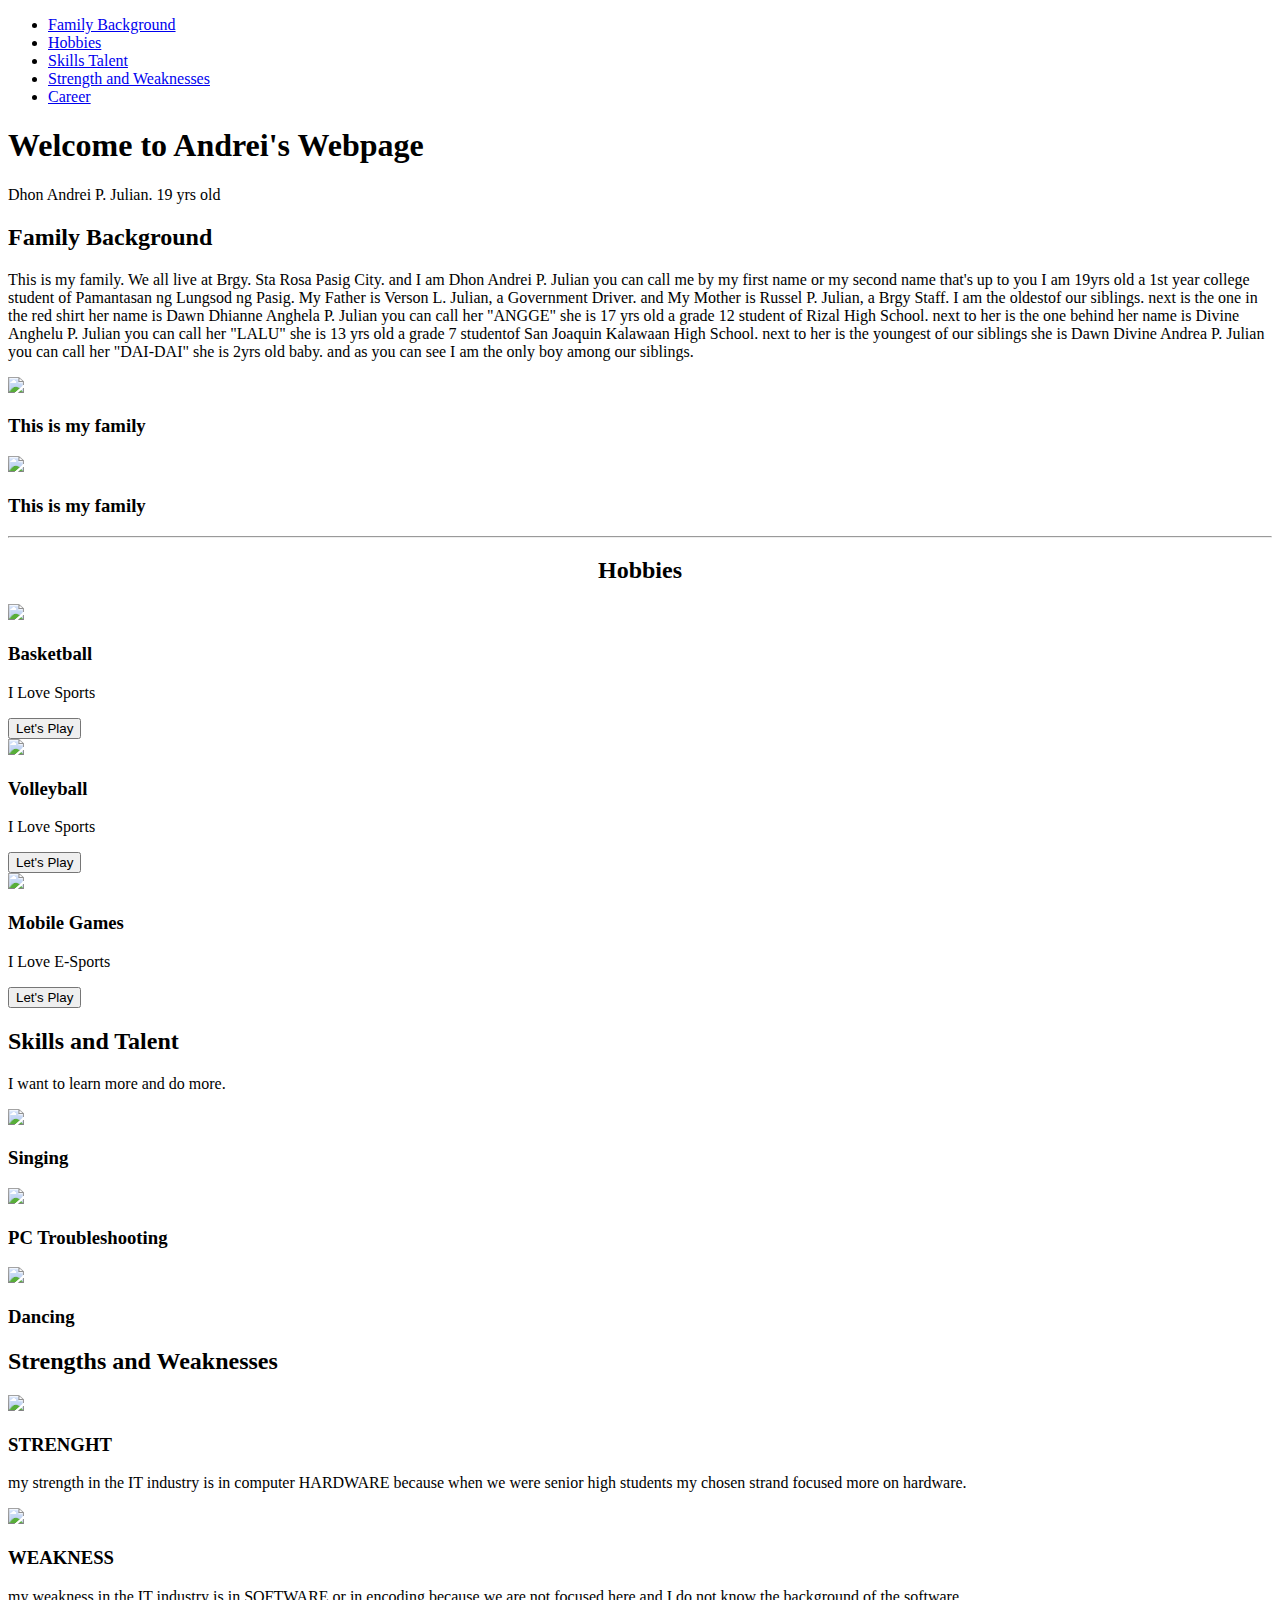
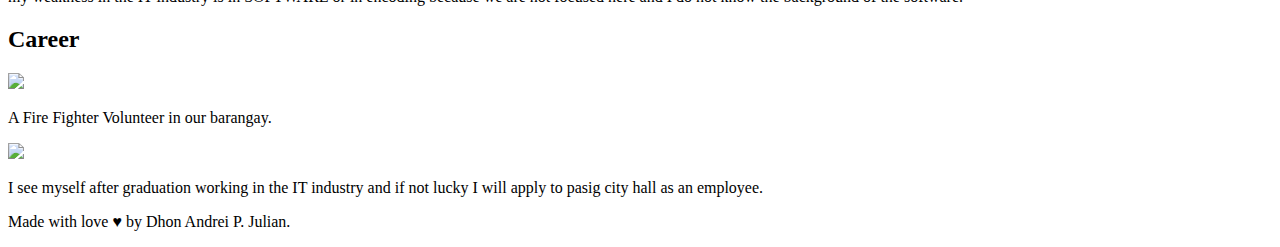
==== index.html @ 619b6cb2 "Add files via upload" ====
<!DOCTYPE html>
<html lang="de-DE" prefix="og: http://ogp.me/ns#">
    <meta charset="UTF-8">
    <title>My Webpage</title>
    <link rel="author" href="https://lautenschlager.de" />
    <link rel="stylesheet" type="text/css" href="css/normalize.min.css" media="all" />
    <link href="https://fonts.googleapis.com/css?family=Raleway&display=swap" rel="stylesheet">
    <link rel="stylesheet" type="text/css" href="css/flexboxgrid.css" media="all" />
    <link rel="stylesheet" type="text/css" href="css/theme.css" media="all" />
<meta name="viewport" content="width=device-width, initial-scale=1.0" />
</head>
<body>
    <header class="fade-in">
        <div class="navigation-bar flex middle-xs">
          
            <nav class="end-xs">
                <ul>
                    <li><a href="#about-us">Family Background</a></li>
                    <li><a href="#services">Hobbies</a></li>
                    <li><a href="#portfolio">Skills Talent</a></li>
                    <li><a href="#benefits">Strength and Weaknesses</a></li>
                    <li><a href="#contact">Career</a></li>
                </ul>
            </nav>
        </div>
        <div class="hero flex middle-xs" style="background-image: linear-gradient(rgba(0, 0, 0, 0.9), rgba(0, 0, 0, 0.7)), ('image/received_207345131084081.jpeg');
    }">
  
    <div class="hero-text ">
        <h1>Welcome to Andrei's Webpage</h1>
        <p>Dhon Andrei P. Julian. 
        19 yrs old</p>
    </div>
</div>
</header>
<div class="wrapper">
    <main>
        <section class="intro" id="about-us">
            <div class="container">
                <div class="row">
                    <div class="col-md">
                        <h2 class="section-title">Family Background</h2>
                    </div>
                </div>
                <div class="row margin-bottom ">
                    <div class="col-md">
                        <p class="highlight">This is my family. We all live at Brgy. Sta Rosa Pasig City. and I am Dhon Andrei P. Julian you can call me by my first name or my second name that's up to you I am 19yrs old a 1st year college student of Pamantasan ng Lungsod ng Pasig.
                        My Father is Verson L. Julian, a Government Driver. and My Mother is Russel P. Julian, a Brgy Staff. I am the oldestof our siblings. next is the one in the red shirt her name is Dawn Dhianne Anghela P. Julian you can call her "ANGGE" she is 17 yrs old a grade 12 student of Rizal High School. next to her is the one behind her name is Divine Anghelu P. Julian you can call her "LALU" she is 13 yrs old a grade 7 studentof San Joaquin Kalawaan High School. next to her is the youngest of our siblings she is Dawn Divine Andrea P. Julian you can call her "DAI-DAI" she is 2yrs old baby. and as you can see I am the only boy among our siblings.</p>
                        
                    </div>
                    
                </div>
                <div class="row team center-xs">
                    <div class="col-md">
                        <div class="hover-outer-box">
                            <img src="image/received_207345131084081.jpeg">
                            <div class="hover-inner-box">
                                <div class="hover-content"> 
                                    <h3>This is my family</h3>
                                    
                                </div>
                            </div>
                        </div>
                       
                    </div>
                    <div class="col-md">
                        <div class="hover-outer-box">
                            <img src="image2/image/IMG_20210111_194718.jpg">
                            <div class="hover-inner-box">
                                <div class="hover-content">
                                    <h3>This is my family</h3>
                                    
                                   
                                </div>
                            </div>
                        </div>
                        
                    </div>
                   
                </div>
            </div>
        </section>
        <hr/>
        <section class="services" id="services">
            <div class="container">
                <div class="row">
                    <div class="col-md-12 center-">
                        <Center><h2 class="section-title">Hobbies</h2></Center>
                    </div>
                </div>
                <div class="row icon-row">
                   
                    <div class="col-md-4">
                        <div class="hover-outer-box">
                            <img src="image2/image/basketball.jpg">
                            <div class="hover-inner-box">
                                <div class="hover-content">
                                    <h3>Basketball</h3>
                                    <p>I Love Sports</p>
                                    <a href=""><button class="light">Let's Play</button></a>
                                </div>
                            </div>
                        </div>
                    </div>
                   <div class="col-md-4">
                        <div class="hover-outer-box">
                            <img src="image2/image/volleyball1.jpg">
                            <div class="hover-inner-box">
                                <div class="hover-content">
                                    <h3>Volleyball</h3>
                                    <p>I Love Sports</p>
                                    <a href=""><button class="light">Let's Play</button></a>
                                </div>
                            </div>
                        </div>
                    </div>
                
               
                <!-- <div class="row margin-bottom "> -->
                    <div class="col-md-4">
                        <div class="hover-outer-box">
                            <img src="image2/image/phone.jpg">
                            <div class="hover-inner-box">
                                <div class="hover-content">
                                    <h3>Mobile Games</h3>
                                    <p>I Love E-Sports</p>
                                    <a href=""><button class="light">Let's Play</button></a>
                                </div>
                            </div>
                        </div>
                    </div>
                 
                    
               <!--  </div> -->
            </div>
        </section>
       
        <section class="portfolio" id="portfolio">
            <div class="container">
                <div class="row center-xs">
                    <div class="col-md">
                        <h2 class="section-title">Skills and Talent</h2>
                        <p>I want to learn more and do more.</p>
                    </div>
                </div>
            </div>
            <div class="padding-small">
                <div class="row margin-bottom-small">
                    <div class="col-md-4">
                        <div class="hover-outer-box">
                            <img src="image2/image/singing.png">
                            <div class="hover-inner-box">
                                <div class="hover-content">
                                    <h3>Singing</h3>
                                    <p></p>
                                    
                                </div>
                            </div>
                        </div>
                    </div>
                    <div class="col-md-4">
                        <div class="hover-outer-box">
                           <img src="image2/image/computer-technician.jpg">
                            <div class="hover-inner-box">
                                <div class="hover-content">
                                    <h3>PC Troubleshooting</h3>
                                    <!-- <p>Lorem ipsum dolor sit amet, consetetur sadipscing elitr</p> -->
                                    <!-- <a href=""><button class="light">Call to action</button></a> -->
                                </div>
                            </div>
                        </div>
                    </div>
                    <div class="col-md-4">
                        <div class="hover-outer-box">
                            <img src="image2/image/hiphop.jpg">
                            <div class="hover-inner-box">
                                <div class="hover-content">
                                    <h3>Dancing</h3>
                                   <!--  <p>Lorem ipsum dolor sit amet, consetetur sadipscing elitr</p> -->
                                   <!--  <a href=""><button class="light">Call to action</button></a> -->
                                </div>
                            </div>
                        </div>
                    </div>
                </div>
               
            </section>
           
            <section class="blurbs" id="benefits">
                <div class="container">
                    <div class="row">
                        <div class="col-md center-xs">
                            <h2 class="section-title">Strengths and Weaknesses</h2>
                        </div>
                    </div>
                    <div class="row margin-bottom-small center-xs">
                        <div class="col-md">
                            <img src="image2/image/hardware.jpeg">
                            <h3>STRENGHT</h3>
                            <p>my strength in the IT industry is in computer HARDWARE because when we were senior high students my chosen strand focused more on hardware. </p>
                        </div>
                        <div class="col-md">
                             <img src="image2/image/software.jpg">
                            <h3>WEAKNESS</h3>
                            <p>my weakness in the IT industry is in SOFTWARE or in encoding because we are not focused here and I do not know the background of the software. </p>
                        </div>
                        
                    </div>
                </div>
            </section>
            
            <section class="contact" id="contact">
                <div class="container">
                    <div class="row">
                        <div class="col-md center-xs">
                            <h2 class="section-title">Career</h2>
                        </div>
                    </div>
                    
                     <div class="row margin-bottom-small center-xs">
                        <div class="col-md">
                            <img src="image2/image/fire.jpg" class="icon ">
                            
                            <p> A Fire Fighter Volunteer in our barangay. </p>
                        </div>
                        <div class="col-md">
                            <img src="image2/image/IT.jpg" class="icon ">
                            
                            <p>I see myself after graduation working in the IT industry and if not lucky I will apply to pasig city hall as an employee. </p>
                        </div>
                        
                    </div>
                </div>
            </section>
        </main>
    </div>
    <footer>
        <div class="container">
            <div class="row">
                <div class="col-md center-xs">
                    
                </div>
            </div>
           
            <div class="row">
               

            </div>
        </div>
    </footer>

    <div class="row secondary-footer">
        <div class="col-md">
         <p>Made with love ♥ by Dhon Andrei P. Julian.</p>                
     </div>
     <div class="col-md end-md">
                      
     </div>
 </div>
 <script src="https://cdn.polyfill.io/v2/polyfill.min.js?callback=polyfillsAreLoaded" defer></script>
 <script src="https://ajax.googleapis.com/ajax/libs/jquery/3.4.1/jquery.min.js"></script>
 <script src="js/script.js" defer></script>
</body>
</html>
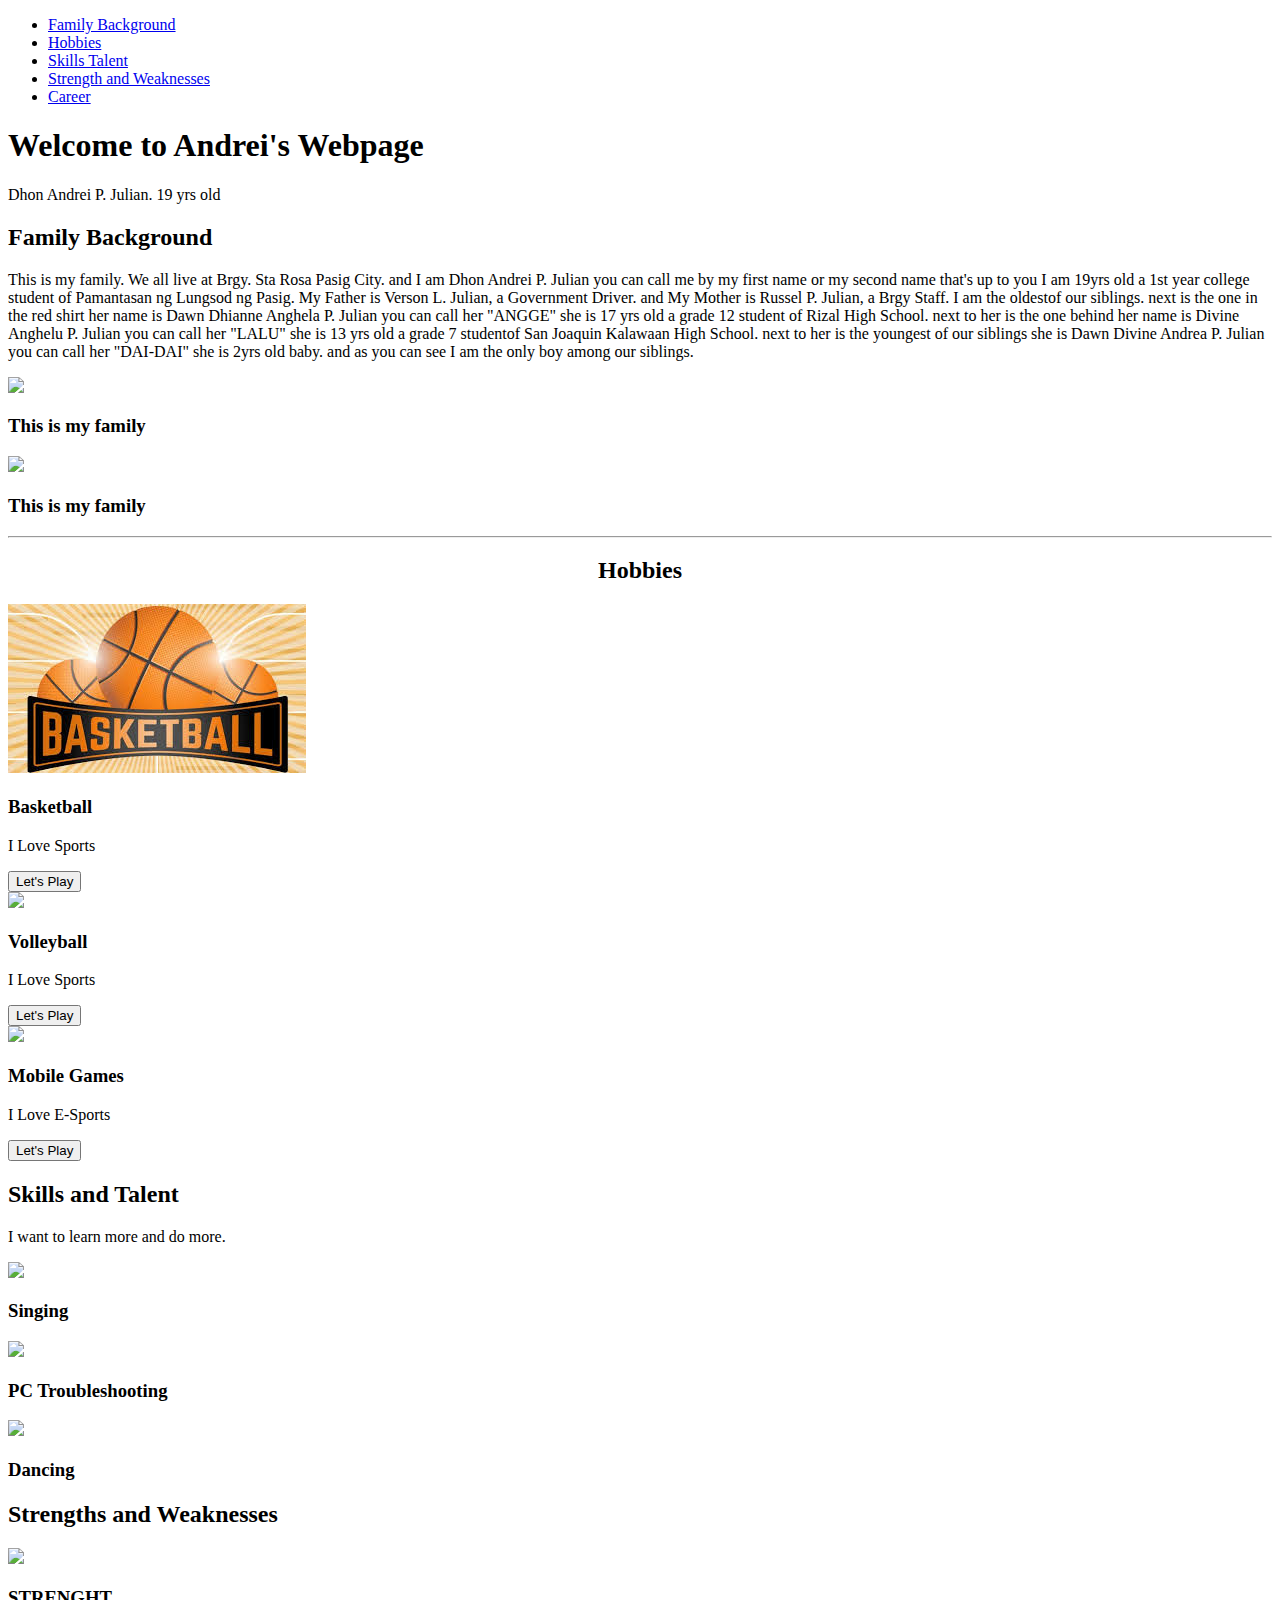
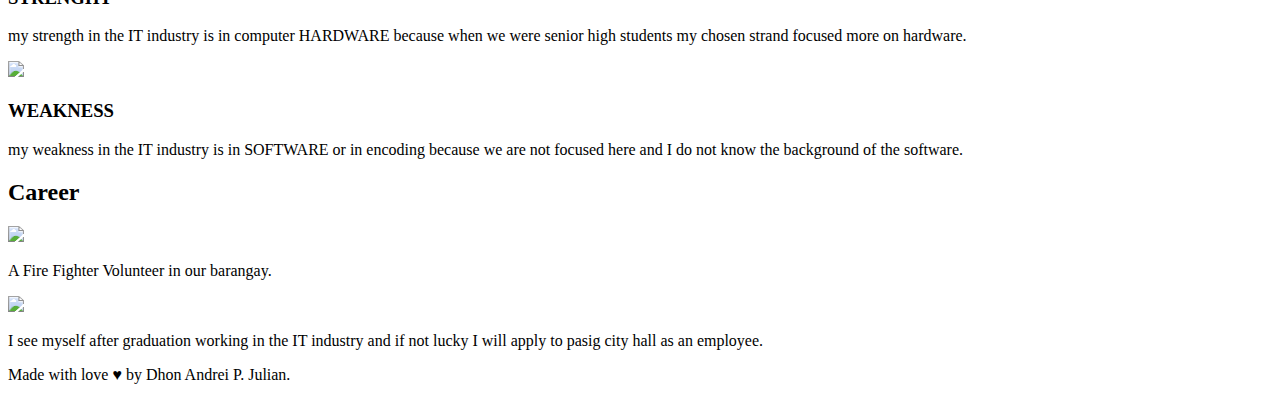
==== commit 77ec8efd: "Add files via upload" ====
--- a/index.html
+++ b/index.html
@@ -28,6 +28,9 @@
   
     <div class="hero-text ">
         <h1>Welcome to Andrei's Webpage</h1>
+        
+
+
         <p>Dhon Andrei P. Julian. 
         19 yrs old</p>
     </div>
@@ -92,7 +95,7 @@
                    
                     <div class="col-md-4">
                         <div class="hover-outer-box">
-                            <img src="image2/image/basketball.jpg">
+                            <img src="basketball.jpg">
                             <div class="hover-inner-box">
                                 <div class="hover-content">
                                     <h3>Basketball</h3>
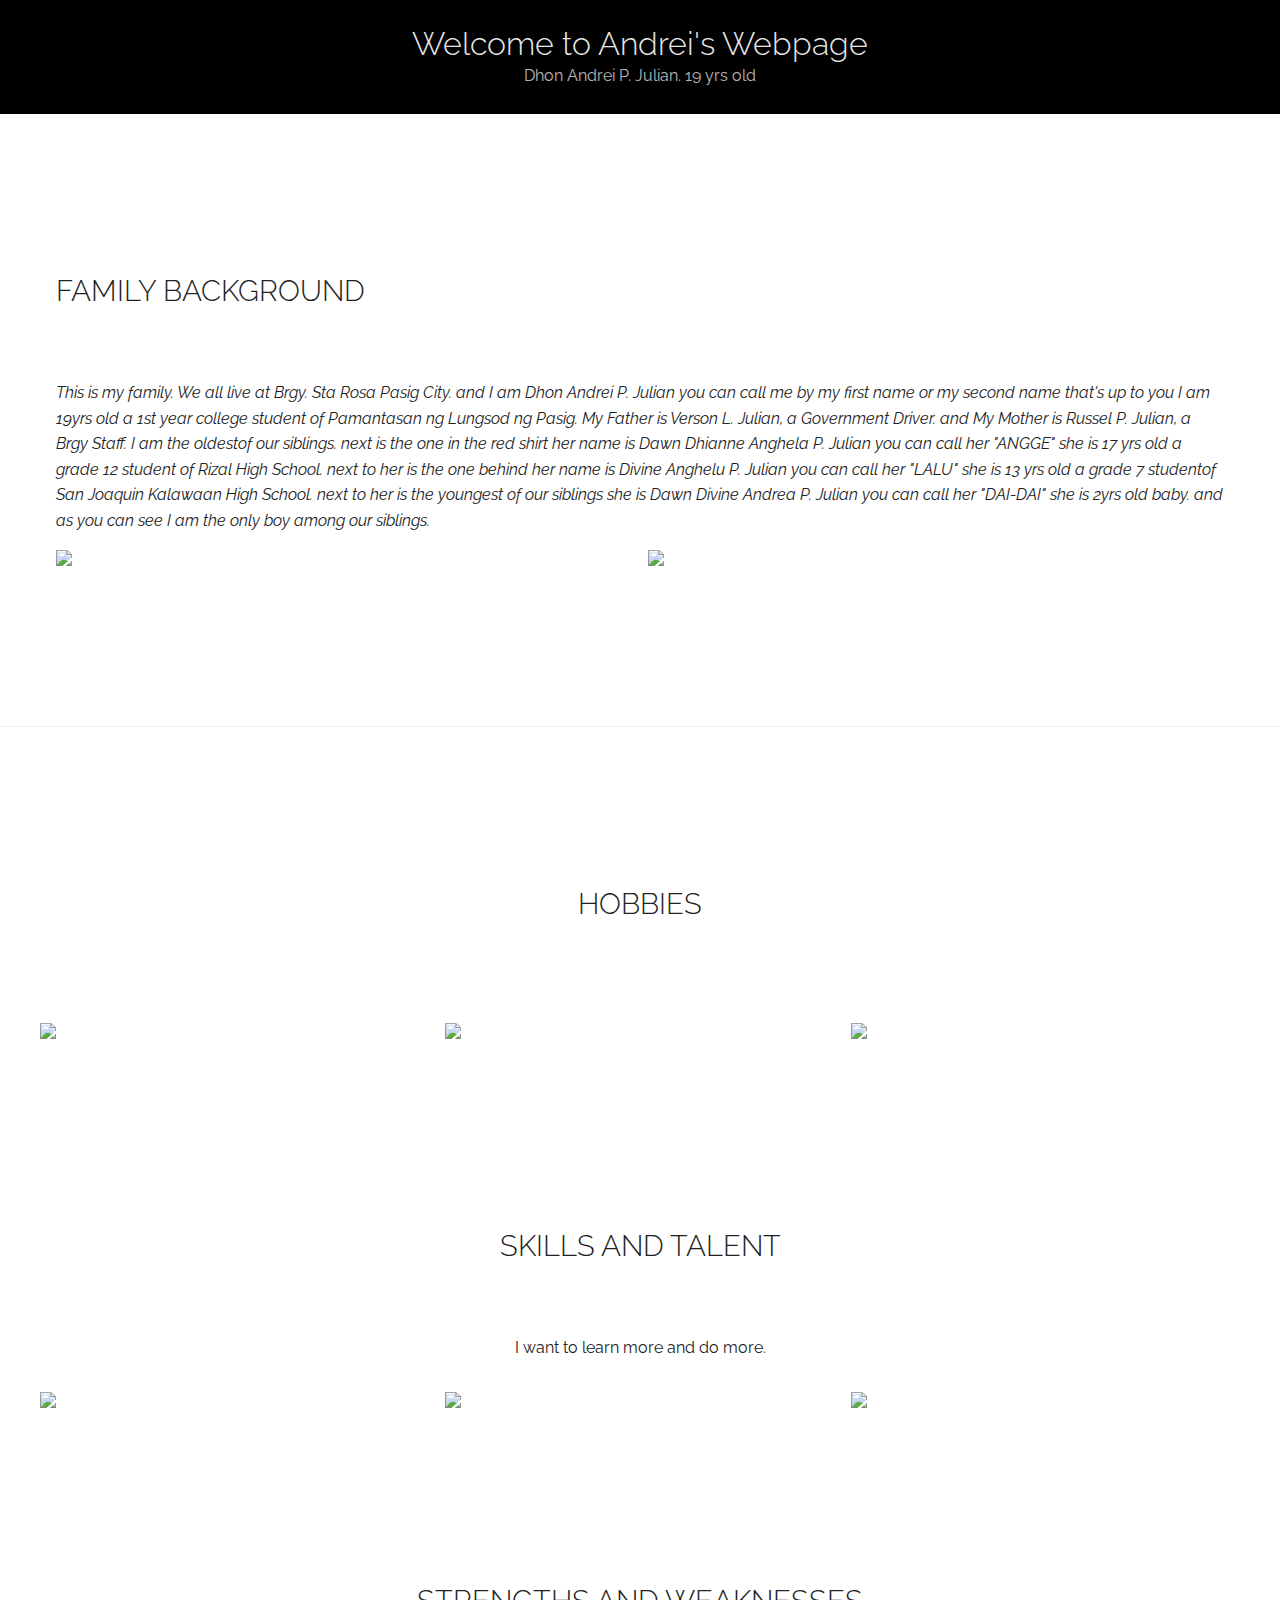
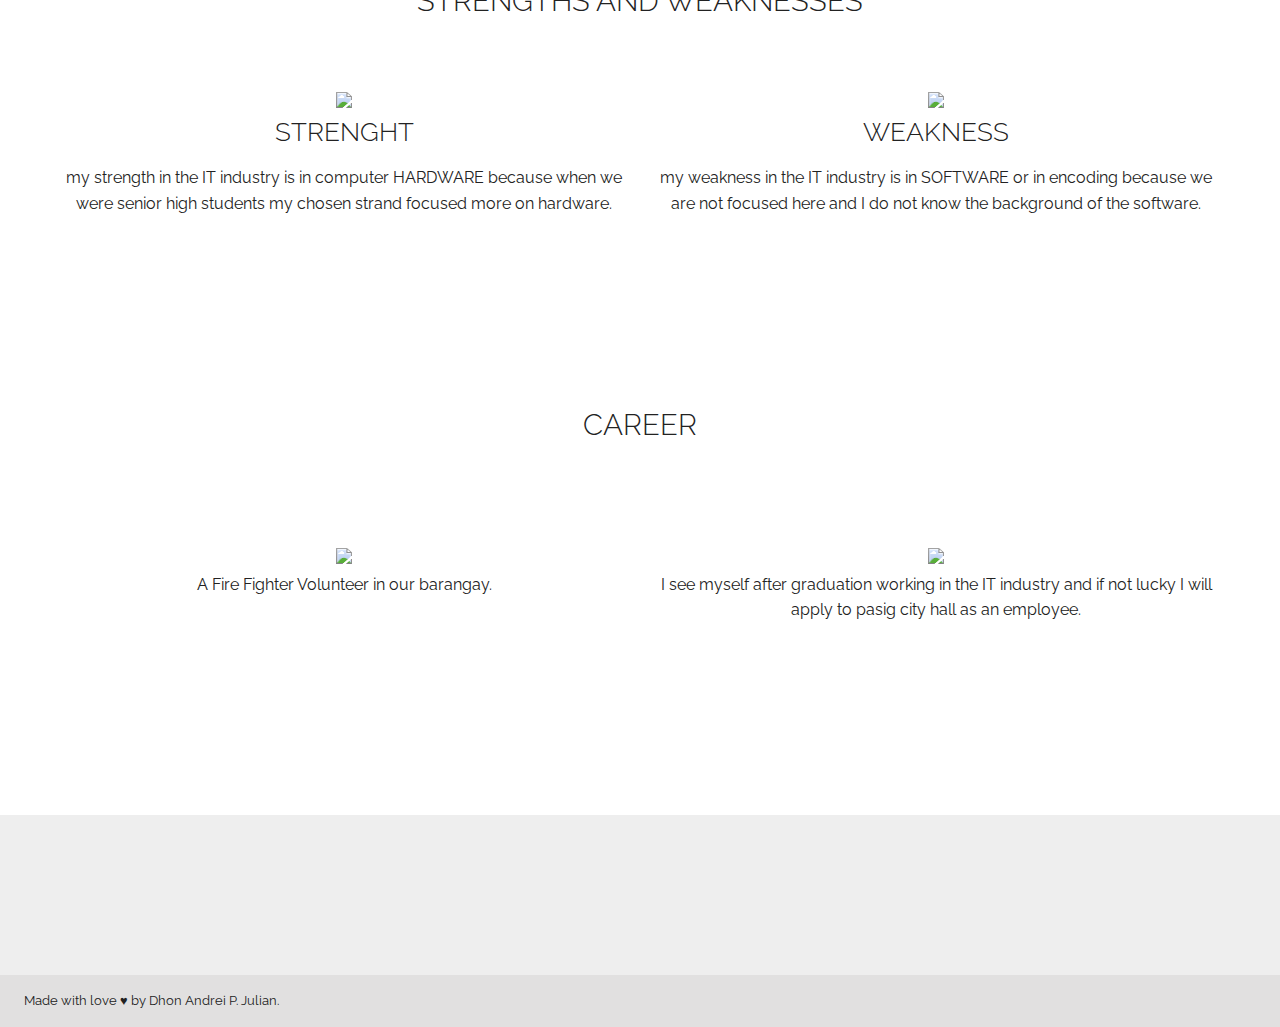
==== commit 2455bdf8: "Add files via upload" ====
--- a/index.html
+++ b/index.html
@@ -1,12 +1,12 @@
 <!DOCTYPE html>
 <html lang="de-DE" prefix="og: http://ogp.me/ns#">
     <meta charset="UTF-8">
-    <title>My Webpage</title>
+    <title>Dhonjulian</title>
     <link rel="author" href="https://lautenschlager.de" />
-    <link rel="stylesheet" type="text/css" href="css/normalize.min.css" media="all" />
+    <link rel="stylesheet" type="text/css" href="normalize.min.css" media="all" />
     <link href="https://fonts.googleapis.com/css?family=Raleway&display=swap" rel="stylesheet">
-    <link rel="stylesheet" type="text/css" href="css/flexboxgrid.css" media="all" />
-    <link rel="stylesheet" type="text/css" href="css/theme.css" media="all" />
+    <link rel="stylesheet" type="text/css" href="flexboxgrid.css" media="all" />
+    <link rel="stylesheet" type="text/css" href="theme.css" media="all" />
 <meta name="viewport" content="width=device-width, initial-scale=1.0" />
 </head>
 <body>
@@ -95,10 +95,10 @@
                    
                     <div class="col-md-4">
                         <div class="hover-outer-box">
-                            <img src="basketball.jpg">
-                            <div class="hover-inner-box">
-                                <div class="hover-content">
-                                    <h3>Basketball</h3>
+                            <img src="image2/image/basketball.jpg">
+                            <div class="hover-inner-box">
+                                <div class="hover-content">
+                                    <h3>sBasketball</h3>
                                     <p>I Love Sports</p>
                                     <a href=""><button class="light">Let's Play</button></a>
                                 </div>
@@ -262,6 +262,6 @@
  </div>
  <script src="https://cdn.polyfill.io/v2/polyfill.min.js?callback=polyfillsAreLoaded" defer></script>
  <script src="https://ajax.googleapis.com/ajax/libs/jquery/3.4.1/jquery.min.js"></script>
- <script src="js/script.js" defer></script>
+ <script src="script.js" defer></script>
 </body>
 </html>--- a/flexboxgrid.css
+++ b/flexboxgrid.css
@@ -0,0 +1,962 @@
+.container-fluid,
+.container {
+  margin-right: auto;
+  margin-left: auto;
+}
+
+.container-fluid {
+  padding-right: 2rem;
+  padding-left: 2rem;
+}
+
+.row {
+  box-sizing: border-box;
+  display: -webkit-box;
+  display: -ms-flexbox;
+  display: flex;
+  -webkit-box-flex: 0;
+  -ms-flex: 0 1 auto;
+  flex: 0 1 auto;
+  -webkit-box-orient: horizontal;
+  -webkit-box-direction: normal;
+  -ms-flex-direction: row;
+  flex-direction: row;
+  -ms-flex-wrap: wrap;
+  flex-wrap: wrap;
+  margin-right: -0.5rem;
+  margin-left: -0.5rem;
+}
+
+.row.reverse {
+  -webkit-box-orient: horizontal;
+  -webkit-box-direction: reverse;
+  -ms-flex-direction: row-reverse;
+  flex-direction: row-reverse;
+}
+
+.col.reverse {
+  -webkit-box-orient: vertical;
+  -webkit-box-direction: reverse;
+  -ms-flex-direction: column-reverse;
+  flex-direction: column-reverse;
+}
+
+.col-xs,
+.col-xs-1,
+.col-xs-2,
+.col-xs-3,
+.col-xs-4,
+.col-xs-5,
+.col-xs-6,
+.col-xs-7,
+.col-xs-8,
+.col-xs-9,
+.col-xs-10,
+.col-xs-11,
+.col-xs-12,
+.col-xs-offset-0,
+.col-xs-offset-1,
+.col-xs-offset-2,
+.col-xs-offset-3,
+.col-xs-offset-4,
+.col-xs-offset-5,
+.col-xs-offset-6,
+.col-xs-offset-7,
+.col-xs-offset-8,
+.col-xs-offset-9,
+.col-xs-offset-10,
+.col-xs-offset-11,
+.col-xs-offset-12 {
+  box-sizing: border-box;
+  -webkit-box-flex: 0;
+  -ms-flex: 0 0 auto;
+  flex: 0 0 auto;
+  padding-right: 0.5rem;
+  padding-left: 0.5rem;
+}
+
+.col-xs {
+  -webkit-box-flex: 1;
+  -ms-flex-positive: 1;
+  flex-grow: 1;
+  -ms-flex-preferred-size: 0;
+  flex-basis: 0;
+  max-width: 100%;
+  width: 100%; 
+  height: 100%;
+}
+
+.col-xs-1 {
+  -ms-flex-preferred-size: 8.33333333%;
+  flex-basis: 8.33333333%;
+  max-width: 8.33333333%;
+}
+
+.col-xs-2 {
+  -ms-flex-preferred-size: 16.66666667%;
+  flex-basis: 16.66666667%;
+  max-width: 16.66666667%;
+}
+
+.col-xs-3 {
+  -ms-flex-preferred-size: 25%;
+  flex-basis: 25%;
+  max-width: 25%;
+}
+
+.col-xs-4 {
+  -ms-flex-preferred-size: 33.33333333%;
+  flex-basis: 33.33333333%;
+  max-width: 33.33333333%;
+}
+
+.col-xs-5 {
+  -ms-flex-preferred-size: 41.66666667%;
+  flex-basis: 41.66666667%;
+  max-width: 41.66666667%;
+}
+
+.col-xs-6 {
+  -ms-flex-preferred-size: 50%;
+  flex-basis: 50%;
+  max-width: 50%;
+}
+
+.col-xs-7 {
+  -ms-flex-preferred-size: 58.33333333%;
+  flex-basis: 58.33333333%;
+  max-width: 58.33333333%;
+}
+
+.col-xs-8 {
+  -ms-flex-preferred-size: 66.66666667%;
+  flex-basis: 66.66666667%;
+  max-width: 66.66666667%;
+}
+
+.col-xs-9 {
+  -ms-flex-preferred-size: 75%;
+  flex-basis: 75%;
+  max-width: 75%;
+}
+
+.col-xs-10 {
+  -ms-flex-preferred-size: 83.33333333%;
+  flex-basis: 83.33333333%;
+  max-width: 83.33333333%;
+}
+
+.col-xs-11 {
+  -ms-flex-preferred-size: 91.66666667%;
+  flex-basis: 91.66666667%;
+  max-width: 91.66666667%;
+}
+
+.col-xs-12 {
+  -ms-flex-preferred-size: 100%;
+  flex-basis: 100%;
+  max-width: 100%;
+}
+
+.col-xs-offset-0 {
+  margin-left: 0;
+}
+
+.col-xs-offset-1 {
+  margin-left: 8.33333333%;
+}
+
+.col-xs-offset-2 {
+  margin-left: 16.66666667%;
+}
+
+.col-xs-offset-3 {
+  margin-left: 25%;
+}
+
+.col-xs-offset-4 {
+  margin-left: 33.33333333%;
+}
+
+.col-xs-offset-5 {
+  margin-left: 41.66666667%;
+}
+
+.col-xs-offset-6 {
+  margin-left: 50%;
+}
+
+.col-xs-offset-7 {
+  margin-left: 58.33333333%;
+}
+
+.col-xs-offset-8 {
+  margin-left: 66.66666667%;
+}
+
+.col-xs-offset-9 {
+  margin-left: 75%;
+}
+
+.col-xs-offset-10 {
+  margin-left: 83.33333333%;
+}
+
+.col-xs-offset-11 {
+  margin-left: 91.66666667%;
+}
+
+.start-xs {
+  -webkit-box-pack: start;
+  -ms-flex-pack: start;
+  justify-content: flex-start;
+  text-align: start;
+}
+
+.center-xs {
+  -webkit-box-pack: center;
+  -ms-flex-pack: center;
+  justify-content: center;
+  text-align: center;
+}
+
+.end-xs {
+  -webkit-box-pack: end;
+  -ms-flex-pack: end;
+  justify-content: flex-end;
+  text-align: end;
+}
+
+.top-xs {
+  -webkit-box-align: start;
+  -ms-flex-align: start;
+  align-items: flex-start;
+}
+
+.middle-xs {
+  -webkit-box-align: center;
+  -ms-flex-align: center;
+  align-items: center;
+}
+
+.bottom-xs {
+  -webkit-box-align: end;
+  -ms-flex-align: end;
+  align-items: flex-end;
+}
+
+.around-xs {
+  -ms-flex-pack: distribute;
+  justify-content: space-around;
+}
+
+.between-xs {
+  -webkit-box-pack: justify;
+  -ms-flex-pack: justify;
+  justify-content: space-between;
+}
+
+.first-xs {
+  -webkit-box-ordinal-group: 0;
+  -ms-flex-order: -1;
+  order: -1;
+}
+
+.last-xs {
+  -webkit-box-ordinal-group: 2;
+  -ms-flex-order: 1;
+  order: 1;
+}
+
+@media only screen and (min-width: 48em) {
+  .container {
+    width: 49rem;
+  }
+
+  .col-sm,
+  .col-sm-1,
+  .col-sm-2,
+  .col-sm-3,
+  .col-sm-4,
+  .col-sm-5,
+  .col-sm-6,
+  .col-sm-7,
+  .col-sm-8,
+  .col-sm-9,
+  .col-sm-10,
+  .col-sm-11,
+  .col-sm-12,
+  .col-sm-offset-0,
+  .col-sm-offset-1,
+  .col-sm-offset-2,
+  .col-sm-offset-3,
+  .col-sm-offset-4,
+  .col-sm-offset-5,
+  .col-sm-offset-6,
+  .col-sm-offset-7,
+  .col-sm-offset-8,
+  .col-sm-offset-9,
+  .col-sm-offset-10,
+  .col-sm-offset-11,
+  .col-sm-offset-12 {
+    box-sizing: border-box;
+    -webkit-box-flex: 0;
+    -ms-flex: 0 0 auto;
+    flex: 0 0 auto;
+    padding-right: 0.5rem;
+    padding-left: 0.5rem;
+  }
+
+  .col-sm {
+    -webkit-box-flex: 1;
+    -ms-flex-positive: 1;
+    flex-grow: 1;
+    -ms-flex-preferred-size: 0;
+    flex-basis: 0;
+    max-width: 100%;
+  }
+
+  .col-sm-1 {
+    -ms-flex-preferred-size: 8.33333333%;
+    flex-basis: 8.33333333%;
+    max-width: 8.33333333%;
+  }
+
+  .col-sm-2 {
+    -ms-flex-preferred-size: 16.66666667%;
+    flex-basis: 16.66666667%;
+    max-width: 16.66666667%;
+  }
+
+  .col-sm-3 {
+    -ms-flex-preferred-size: 25%;
+    flex-basis: 25%;
+    max-width: 25%;
+  }
+
+  .col-sm-4 {
+    -ms-flex-preferred-size: 33.33333333%;
+    flex-basis: 33.33333333%;
+    max-width: 33.33333333%;
+  }
+
+  .col-sm-5 {
+    -ms-flex-preferred-size: 41.66666667%;
+    flex-basis: 41.66666667%;
+    max-width: 41.66666667%;
+  }
+
+  .col-sm-6 {
+    -ms-flex-preferred-size: 50%;
+    flex-basis: 50%;
+    max-width: 50%;
+  }
+
+  .col-sm-7 {
+    -ms-flex-preferred-size: 58.33333333%;
+    flex-basis: 58.33333333%;
+    max-width: 58.33333333%;
+  }
+
+  .col-sm-8 {
+    -ms-flex-preferred-size: 66.66666667%;
+    flex-basis: 66.66666667%;
+    max-width: 66.66666667%;
+  }
+
+  .col-sm-9 {
+    -ms-flex-preferred-size: 75%;
+    flex-basis: 75%;
+    max-width: 75%;
+  }
+
+  .col-sm-10 {
+    -ms-flex-preferred-size: 83.33333333%;
+    flex-basis: 83.33333333%;
+    max-width: 83.33333333%;
+  }
+
+  .col-sm-11 {
+    -ms-flex-preferred-size: 91.66666667%;
+    flex-basis: 91.66666667%;
+    max-width: 91.66666667%;
+  }
+
+  .col-sm-12 {
+    -ms-flex-preferred-size: 100%;
+    flex-basis: 100%;
+    max-width: 100%;
+  }
+
+  .col-sm-offset-0 {
+    margin-left: 0;
+  }
+
+  .col-sm-offset-1 {
+    margin-left: 8.33333333%;
+  }
+
+  .col-sm-offset-2 {
+    margin-left: 16.66666667%;
+  }
+
+  .col-sm-offset-3 {
+    margin-left: 25%;
+  }
+
+  .col-sm-offset-4 {
+    margin-left: 33.33333333%;
+  }
+
+  .col-sm-offset-5 {
+    margin-left: 41.66666667%;
+  }
+
+  .col-sm-offset-6 {
+    margin-left: 50%;
+  }
+
+  .col-sm-offset-7 {
+    margin-left: 58.33333333%;
+  }
+
+  .col-sm-offset-8 {
+    margin-left: 66.66666667%;
+  }
+
+  .col-sm-offset-9 {
+    margin-left: 75%;
+  }
+
+  .col-sm-offset-10 {
+    margin-left: 83.33333333%;
+  }
+
+  .col-sm-offset-11 {
+    margin-left: 91.66666667%;
+  }
+
+  .start-sm {
+    -webkit-box-pack: start;
+    -ms-flex-pack: start;
+    justify-content: flex-start;
+    text-align: start;
+  }
+
+  .center-sm {
+    -webkit-box-pack: center;
+    -ms-flex-pack: center;
+    justify-content: center;
+    text-align: center;
+  }
+
+  .end-sm {
+    -webkit-box-pack: end;
+    -ms-flex-pack: end;
+    justify-content: flex-end;
+    text-align: end;
+  }
+
+  .top-sm {
+    -webkit-box-align: start;
+    -ms-flex-align: start;
+    align-items: flex-start;
+  }
+
+  .middle-sm {
+    -webkit-box-align: center;
+    -ms-flex-align: center;
+    align-items: center;
+  }
+
+  .bottom-sm {
+    -webkit-box-align: end;
+    -ms-flex-align: end;
+    align-items: flex-end;
+  }
+
+  .around-sm {
+    -ms-flex-pack: distribute;
+    justify-content: space-around;
+  }
+
+  .between-sm {
+    -webkit-box-pack: justify;
+    -ms-flex-pack: justify;
+    justify-content: space-between;
+  }
+
+  .first-sm {
+    -webkit-box-ordinal-group: 0;
+    -ms-flex-order: -1;
+    order: -1;
+  }
+
+  .last-sm {
+    -webkit-box-ordinal-group: 2;
+    -ms-flex-order: 1;
+    order: 1;
+  }
+}
+
+@media only screen and (min-width: 64em) {
+  .container {
+    width: 65rem;
+  }
+
+  .col-md,
+  .col-md-1,
+  .col-md-2,
+  .col-md-3,
+  .col-md-4,
+  .col-md-5,
+  .col-md-6,
+  .col-md-7,
+  .col-md-8,
+  .col-md-9,
+  .col-md-10,
+  .col-md-11,
+  .col-md-12,
+  .col-md-offset-0,
+  .col-md-offset-1,
+  .col-md-offset-2,
+  .col-md-offset-3,
+  .col-md-offset-4,
+  .col-md-offset-5,
+  .col-md-offset-6,
+  .col-md-offset-7,
+  .col-md-offset-8,
+  .col-md-offset-9,
+  .col-md-offset-10,
+  .col-md-offset-11,
+  .col-md-offset-12 {
+    box-sizing: border-box;
+    -webkit-box-flex: 0;
+    -ms-flex: 0 0 auto;
+    flex: 0 0 auto;
+    padding-right: 0.5rem;
+    padding-left: 0.5rem;
+  }
+
+  .col-md {
+    -webkit-box-flex: 1;
+    -ms-flex-positive: 1;
+    flex-grow: 1;
+    -ms-flex-preferred-size: 0;
+    flex-basis: 0;
+    max-width: 100%;
+  }
+
+  .col-md-1 {
+    -ms-flex-preferred-size: 8.33333333%;
+    flex-basis: 8.33333333%;
+    max-width: 8.33333333%;
+  }
+
+  .col-md-2 {
+    -ms-flex-preferred-size: 16.66666667%;
+    flex-basis: 16.66666667%;
+    max-width: 16.66666667%;
+  }
+
+  .col-md-3 {
+    -ms-flex-preferred-size: 25%;
+    flex-basis: 25%;
+    max-width: 25%;
+  }
+
+  .col-md-4 {
+    -ms-flex-preferred-size: 33.33333333%;
+    flex-basis: 33.33333333%;
+    max-width: 33.33333333%;
+  }
+
+  .col-md-5 {
+    -ms-flex-preferred-size: 41.66666667%;
+    flex-basis: 41.66666667%;
+    max-width: 41.66666667%;
+  }
+
+  .col-md-6 {
+    -ms-flex-preferred-size: 50%;
+    flex-basis: 50%;
+    max-width: 50%;
+  }
+
+  .col-md-7 {
+    -ms-flex-preferred-size: 58.33333333%;
+    flex-basis: 58.33333333%;
+    max-width: 58.33333333%;
+  }
+
+  .col-md-8 {
+    -ms-flex-preferred-size: 66.66666667%;
+    flex-basis: 66.66666667%;
+    max-width: 66.66666667%;
+  }
+
+  .col-md-9 {
+    -ms-flex-preferred-size: 75%;
+    flex-basis: 75%;
+    max-width: 75%;
+  }
+
+  .col-md-10 {
+    -ms-flex-preferred-size: 83.33333333%;
+    flex-basis: 83.33333333%;
+    max-width: 83.33333333%;
+  }
+
+  .col-md-11 {
+    -ms-flex-preferred-size: 91.66666667%;
+    flex-basis: 91.66666667%;
+    max-width: 91.66666667%;
+  }
+
+  .col-md-12 {
+    -ms-flex-preferred-size: 100%;
+    flex-basis: 100%;
+    max-width: 100%;
+  }
+
+  .col-md-offset-0 {
+    margin-left: 0;
+  }
+
+  .col-md-offset-1 {
+    margin-left: 8.33333333%;
+  }
+
+  .col-md-offset-2 {
+    margin-left: 16.66666667%;
+  }
+
+  .col-md-offset-3 {
+    margin-left: 25%;
+  }
+
+  .col-md-offset-4 {
+    margin-left: 33.33333333%;
+  }
+
+  .col-md-offset-5 {
+    margin-left: 41.66666667%;
+  }
+
+  .col-md-offset-6 {
+    margin-left: 50%;
+  }
+
+  .col-md-offset-7 {
+    margin-left: 58.33333333%;
+  }
+
+  .col-md-offset-8 {
+    margin-left: 66.66666667%;
+  }
+
+  .col-md-offset-9 {
+    margin-left: 75%;
+  }
+
+  .col-md-offset-10 {
+    margin-left: 83.33333333%;
+  }
+
+  .col-md-offset-11 {
+    margin-left: 91.66666667%;
+  }
+
+  .start-md {
+    -webkit-box-pack: start;
+    -ms-flex-pack: start;
+    justify-content: flex-start;
+    text-align: start;
+  }
+
+  .center-md {
+    -webkit-box-pack: center;
+    -ms-flex-pack: center;
+    justify-content: center;
+    text-align: center;
+  }
+
+  .end-md {
+    -webkit-box-pack: end;
+    -ms-flex-pack: end;
+    justify-content: flex-end;
+    text-align: end;
+  }
+
+  .top-md {
+    -webkit-box-align: start;
+    -ms-flex-align: start;
+    align-items: flex-start;
+  }
+
+  .middle-md {
+    -webkit-box-align: center;
+    -ms-flex-align: center;
+    align-items: center;
+  }
+
+  .bottom-md {
+    -webkit-box-align: end;
+    -ms-flex-align: end;
+    align-items: flex-end;
+  }
+
+  .around-md {
+    -ms-flex-pack: distribute;
+    justify-content: space-around;
+  }
+
+  .between-md {
+    -webkit-box-pack: justify;
+    -ms-flex-pack: justify;
+    justify-content: space-between;
+  }
+
+  .first-md {
+    -webkit-box-ordinal-group: 0;
+    -ms-flex-order: -1;
+    order: -1;
+  }
+
+  .last-md {
+    -webkit-box-ordinal-group: 2;
+    -ms-flex-order: 1;
+    order: 1;
+  }
+}
+
+@media only screen and (min-width: 75em) {
+  .container {
+    width: 76rem;
+  }
+
+  .col-lg,
+  .col-lg-1,
+  .col-lg-2,
+  .col-lg-3,
+  .col-lg-4,
+  .col-lg-5,
+  .col-lg-6,
+  .col-lg-7,
+  .col-lg-8,
+  .col-lg-9,
+  .col-lg-10,
+  .col-lg-11,
+  .col-lg-12,
+  .col-lg-offset-0,
+  .col-lg-offset-1,
+  .col-lg-offset-2,
+  .col-lg-offset-3,
+  .col-lg-offset-4,
+  .col-lg-offset-5,
+  .col-lg-offset-6,
+  .col-lg-offset-7,
+  .col-lg-offset-8,
+  .col-lg-offset-9,
+  .col-lg-offset-10,
+  .col-lg-offset-11,
+  .col-lg-offset-12 {
+    box-sizing: border-box;
+    -webkit-box-flex: 0;
+    -ms-flex: 0 0 auto;
+    flex: 0 0 auto;
+    padding-right: 0.5rem;
+    padding-left: 0.5rem;
+  }
+
+  .col-lg {
+    -webkit-box-flex: 1;
+    -ms-flex-positive: 1;
+    flex-grow: 1;
+    -ms-flex-preferred-size: 0;
+    flex-basis: 0;
+    max-width: 100%;
+  }
+
+  .col-lg-1 {
+    -ms-flex-preferred-size: 8.33333333%;
+    flex-basis: 8.33333333%;
+    max-width: 8.33333333%;
+  }
+
+  .col-lg-2 {
+    -ms-flex-preferred-size: 16.66666667%;
+    flex-basis: 16.66666667%;
+    max-width: 16.66666667%;
+  }
+
+  .col-lg-3 {
+    -ms-flex-preferred-size: 25%;
+    flex-basis: 25%;
+    max-width: 25%;
+  }
+
+  .col-lg-4 {
+    -ms-flex-preferred-size: 33.33333333%;
+    flex-basis: 33.33333333%;
+    max-width: 33.33333333%;
+  }
+
+  .col-lg-5 {
+    -ms-flex-preferred-size: 41.66666667%;
+    flex-basis: 41.66666667%;
+    max-width: 41.66666667%;
+  }
+
+  .col-lg-6 {
+    -ms-flex-preferred-size: 50%;
+    flex-basis: 50%;
+    max-width: 50%;
+  }
+
+  .col-lg-7 {
+    -ms-flex-preferred-size: 58.33333333%;
+    flex-basis: 58.33333333%;
+    max-width: 58.33333333%;
+  }
+
+  .col-lg-8 {
+    -ms-flex-preferred-size: 66.66666667%;
+    flex-basis: 66.66666667%;
+    max-width: 66.66666667%;
+  }
+
+  .col-lg-9 {
+    -ms-flex-preferred-size: 75%;
+    flex-basis: 75%;
+    max-width: 75%;
+  }
+
+  .col-lg-10 {
+    -ms-flex-preferred-size: 83.33333333%;
+    flex-basis: 83.33333333%;
+    max-width: 83.33333333%;
+  }
+
+  .col-lg-11 {
+    -ms-flex-preferred-size: 91.66666667%;
+    flex-basis: 91.66666667%;
+    max-width: 91.66666667%;
+  }
+
+  .col-lg-12 {
+    -ms-flex-preferred-size: 100%;
+    flex-basis: 100%;
+    max-width: 100%;
+  }
+
+  .col-lg-offset-0 {
+    margin-left: 0;
+  }
+
+  .col-lg-offset-1 {
+    margin-left: 8.33333333%;
+  }
+
+  .col-lg-offset-2 {
+    margin-left: 16.66666667%;
+  }
+
+  .col-lg-offset-3 {
+    margin-left: 25%;
+  }
+
+  .col-lg-offset-4 {
+    margin-left: 33.33333333%;
+  }
+
+  .col-lg-offset-5 {
+    margin-left: 41.66666667%;
+  }
+
+  .col-lg-offset-6 {
+    margin-left: 50%;
+  }
+
+  .col-lg-offset-7 {
+    margin-left: 58.33333333%;
+  }
+
+  .col-lg-offset-8 {
+    margin-left: 66.66666667%;
+  }
+
+  .col-lg-offset-9 {
+    margin-left: 75%;
+  }
+
+  .col-lg-offset-10 {
+    margin-left: 83.33333333%;
+  }
+
+  .col-lg-offset-11 {
+    margin-left: 91.66666667%;
+  }
+
+  .start-lg {
+    -webkit-box-pack: start;
+    -ms-flex-pack: start;
+    justify-content: flex-start;
+    text-align: start;
+  }
+
+  .center-lg {
+    -webkit-box-pack: center;
+    -ms-flex-pack: center;
+    justify-content: center;
+    text-align: center;
+  }
+
+  .end-lg {
+    -webkit-box-pack: end;
+    -ms-flex-pack: end;
+    justify-content: flex-end;
+    text-align: end;
+  }
+
+  .top-lg {
+    -webkit-box-align: start;
+    -ms-flex-align: start;
+    align-items: flex-start;
+  }
+
+  .middle-lg {
+    -webkit-box-align: center;
+    -ms-flex-align: center;
+    align-items: center;
+  }
+
+  .bottom-lg {
+    -webkit-box-align: end;
+    -ms-flex-align: end;
+    align-items: flex-end;
+  }
+
+  .around-lg {
+    -ms-flex-pack: distribute;
+    justify-content: space-around;
+  }
+
+  .between-lg {
+    -webkit-box-pack: justify;
+    -ms-flex-pack: justify;
+    justify-content: space-between;
+  }
+
+  .first-lg {
+    -webkit-box-ordinal-group: 0;
+    -ms-flex-order: -1;
+    order: -1;
+  }
+
+  .last-lg {
+    -webkit-box-ordinal-group: 2;
+    -ms-flex-order: 1;
+    order: 1;
+  }
+}--- a/theme.css
+++ b/theme.css
@@ -0,0 +1,423 @@
+html {
+	-webkit-box-sizing: border-box;
+	-moz-box-sizing: border-box;
+	box-sizing: border-box;
+	scroll-behavior: smooth;
+}
+
+*,
+*::before,
+*::after {
+	-webkit-box-sizing: inherit;
+	-moz-box-sizing: inherit;
+	box-sizing: inherit;
+}
+
+body {
+	font-size: 1.0em; /* currently ems cause chrome bug misinterpreting rems on body element */
+	line-height: 1.6;
+	font-weight: 400;
+	font-family: "Raleway", "HelveticaNeue", "Helvetica Neue", Helvetica, Arial, sans-serif;
+	color: #222; 
+}
+
+/* Typography
+–––––––––––––––––––––––––––––––––––––––––––––––––– */
+h1, h2, h3, h4, h5, h6 {
+	margin-top: 0;
+	margin-bottom: 2rem;
+	font-weight: 300; 
+}
+h1 { font-size: 2.0rem; line-height: 1.2; }
+h2 { font-size: 1.8rem; line-height: 1.25;}
+h3 { font-size: 1.6rem; line-height: 1.3;}
+h4 { font-size: 1.4rem; line-height: 1.35;}
+h5 { font-size: 1.2rem; line-height: 1.5;}
+h6 { font-size: 1.0rem; line-height: 1.6;}
+
+
+p {
+	margin-top: 0; 
+}
+
+
+/* Links
+–––––––––––––––––––––––––––––––––––––––––––––––––– */
+a {
+	color: #1EAEDB; 
+}
+a:hover {
+	color: #0FA0CE; 
+}
+
+img {
+	width: 100%;
+	height: auto;
+}
+
+section {
+	margin: 10rem auto;
+}
+
+button {
+	background-color: #000;
+	border: none;
+	border-radius: 3px;
+	color: #fff;
+	height: auto;
+	padding: 8px 37px;
+	font-weight: 400;
+	text-transform: uppercase;
+	text-decoration: none;
+	text-align: center;
+	vertical-align: middle;
+	transition: all 0.5s ease;
+	cursor: pointer;
+	font-size: 0.8rem;
+}
+
+
+button:hover, button:focus {
+	background-color: #fff;
+	color: #000;
+}
+
+button.light {
+	background-color: #fff;
+	color: #000;
+}
+
+button.light:hover, button.light:focus {
+	background-color: #000;
+	color: #fff;
+}
+
+.margin-bottom {
+	margin-bottom: 5rem;
+}
+
+.margin-bottom-small {
+	margin-bottom: 1rem;
+}
+
+.padding-small {
+	padding: 1rem;
+}
+
+hr {
+	border: 0;
+	border-top: 1px solid #eee;
+}
+
+.section-title {
+	margin-bottom: 70px;
+	text-transform: uppercase;
+}
+
+
+.flex {display: flex;}
+
+
+.navigation-bar {
+	position: absolute;
+	z-index: 999;
+	width: 100%;
+
+}
+
+.navigation-bar .logo{
+	max-width: 180px;
+	display: inline-block;
+	padding: 1rem;
+}
+
+.navigation-bar nav{
+	display: inline-block;
+	width: 100%;
+}
+
+
+.navigation-bar nav ul li{
+	display: inline-block;
+}
+
+.navigation-bar nav a{
+	color: #fff;
+	text-decoration: none;
+	margin-right: 1rem;
+}
+
+
+.hero {
+	background-position: center;
+	background-repeat: no-repeat;
+	background-size: cover;
+	position: relative;
+	background-color: #000;
+	color: #fff;
+	overflow: hidden;
+}
+
+.hero h1 {
+	margin: 0;
+	opacity: .9;
+}
+
+
+.hero-text {
+	padding: 25px; 
+	text-align: center;
+	width: 100%;
+}
+
+.hero-text p {
+	margin: 0;
+	opacity: .7;
+}
+
+.highlight {
+	font-style: italic;
+}
+
+.author {
+	font-size: 0.8rem; 
+}
+
+.team .team-name {
+	text-align: center;
+}
+
+.team .team-name .position{
+	opacity: .7;
+}
+
+.team .team-icon {
+	max-width: 16px;
+}
+
+
+/* Hover */
+
+.hover-outer-box {
+	position: relative;
+	display: flex;
+	align-content: stretch;
+	align-items: stretch;
+}
+
+.hover-outer-box .hover-inner-box {
+	background: rgba(0, 0, 0, 0.9);
+	height: 100%;
+	width: 100%;
+	opacity: 0;
+	top: 0;
+	left: 0;
+	position: absolute;
+	padding: 0;
+	transition: opacity .5s;
+	color: #fff;
+	display: flex;
+	align-items: center;
+}
+
+.hover-outer-box:hover .hover-inner-box {
+	opacity: .9;
+	transition: opacity .5s;
+}
+
+.hover-outer-box .hover-inner-box .hover-content{
+	text-align: center;
+	width: 100%;
+	padding: 1rem;
+}
+
+
+/* Serivces */
+
+.services .icon-row {
+	padding: 30px 0;
+}
+
+.services .icon {
+	max-width: 64px;
+}
+
+
+/* cta */
+
+
+.cta {
+	background-color: #000;
+	padding: 60px 0;
+	color: #fff;
+}
+
+
+.cta .display {
+	margin-top: -100px;
+}
+
+/* blurbs */
+
+.blurbs .icon {
+	max-width: 64px;
+}
+
+.blurbs h3 {
+	margin-bottom: 1rem;
+}
+
+
+/* newsletter */
+
+.newsletter{
+	background-color: #eee;
+	padding: 60px 0;
+}
+
+.newsletter h2 {
+	font-size: 1.2rem;
+	margin-bottom: 1rem;
+	text-transform: uppercase;
+}
+
+
+
+.newsletter form{
+	align-content: center;
+}
+
+.newsletter input {
+	width: 150px;
+	margin-right: 1rem;
+	background-color: #fff;
+}
+
+
+/* contact */
+
+
+.contact .col-md {
+	padding: 1rem;
+}
+
+/* forms */
+
+input, textarea {
+	background-color: #eee;
+	width: 100%;
+	padding: 1rem;
+	border: 0;
+	border-radius: 3px;
+	-webkit-box-sizing: border-box;
+	-moz-box-sizing: border-box;
+	box-sizing: border-box;
+}
+
+[type="button"], [type="reset"], [type="submit"] {
+	-webkit-appearance: button;
+	background-color: #000;
+	color: #fff;
+	cursor: pointer;
+	transition-property: background;
+	transition-duration: 0.5s;
+	transition-timing-function: ease;
+
+}
+
+[type="button"]:hover, [type="reset"]:hover, [type="submit"]:hover {
+	-webkit-appearance: button;
+	background-color: #000;
+	color: #fff;
+	cursor: pointer;
+	background-color: #fff;
+	color: #000;
+}
+
+/* footer */
+
+footer {
+	background-color: #eee;
+	padding: 5rem 0;
+}
+
+
+footer ul{
+	padding: 0;
+}
+
+footer li {
+	list-style: none;
+}
+
+
+footer li a{
+	padding: 0;
+	color: #000;
+	text-decoration: none;
+}
+
+
+.secondary-footer {
+	background-color: #e1e0e0;
+	padding: 1rem;
+	margin: 0 auto;
+}
+
+.secondary-footer p{
+	margin: 0;
+	font-size: 0.8rem;
+}
+
+.secondary-footer a{
+	text-decoration:  none;
+	color: #000;
+}
+
+
+
+/* Mediaqueries */
+
+@media (max-width: 1280px) {
+	.navigation-bar .logo{
+		margin:  0 auto;
+	}
+	.navigation-bar nav{
+		display: none;
+	}
+
+	.row {
+		margin: 0 auto;
+		padding-left: 1rem; 
+		padding-right: 1rem; 
+	}
+
+	.cta .display {
+		margin-top: 1rem;
+	}
+}
+
+
+/* animation  */
+@-webkit-keyframes fade-in {
+	0% {
+		opacity: 0;
+	}
+	100% {
+		opacity: 1;
+	}
+}
+@keyframes fade-in {
+	0% {
+		opacity: 0;
+	}
+	100% {
+		opacity: 1;
+	}
+}
+
+
+.fade-in {
+	-webkit-animation: fade-in 1.2s cubic-bezier(0.390, 0.575, 0.565, 1.000) both;
+	animation: fade-in 1.2s cubic-bezier(0.390, 0.575, 0.565, 1.000) both;
+}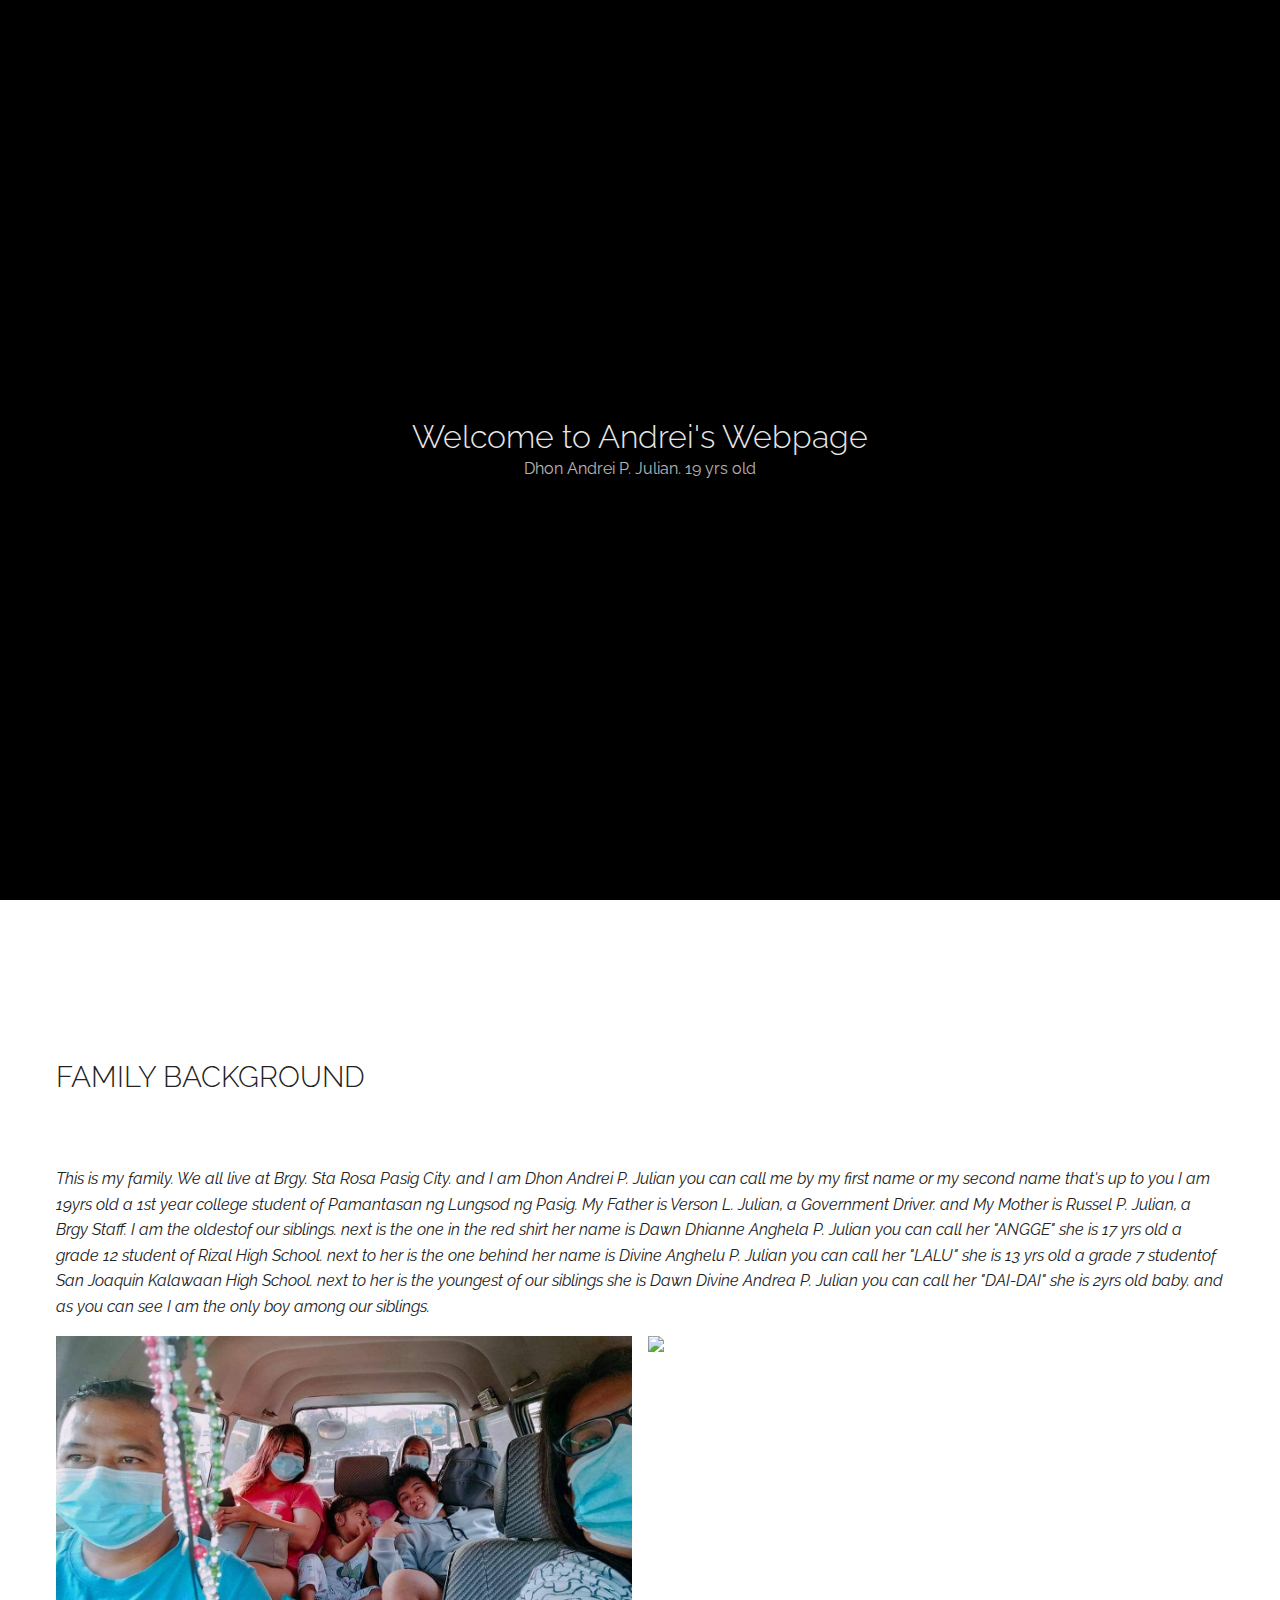
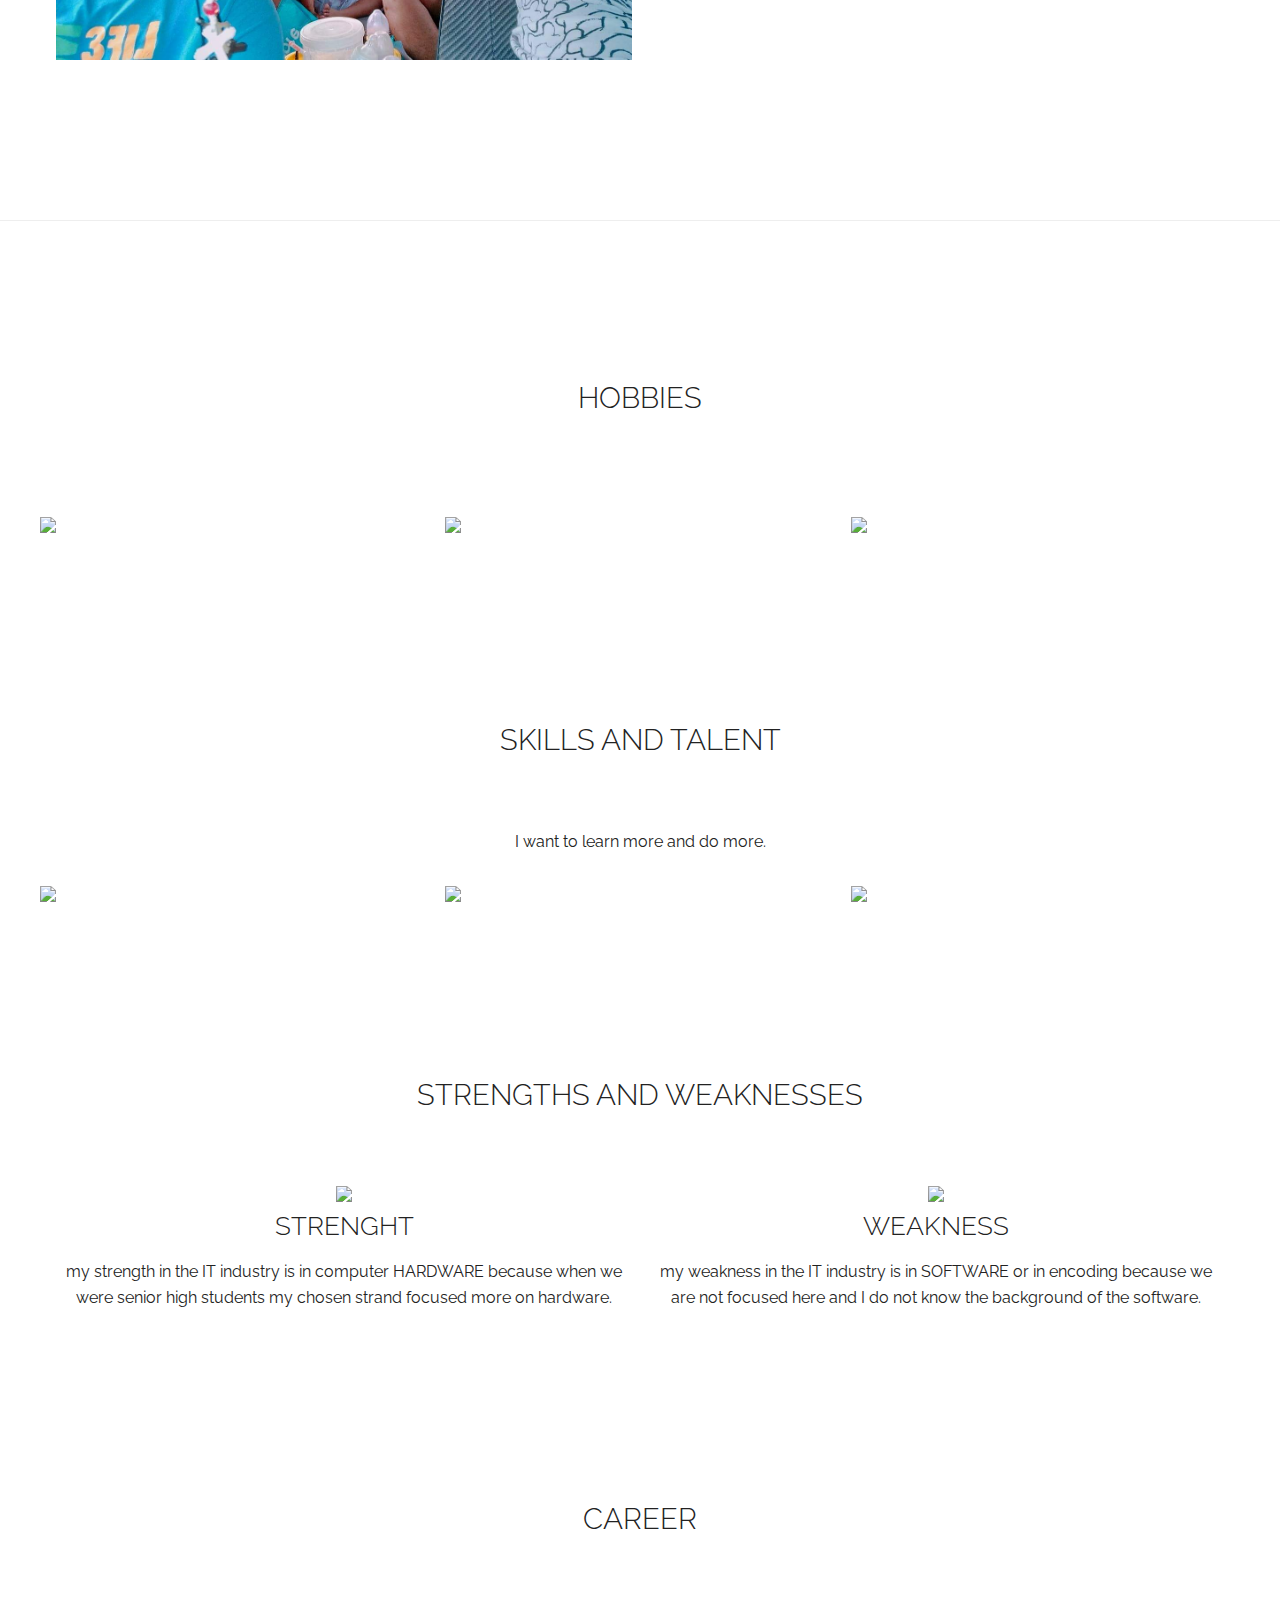
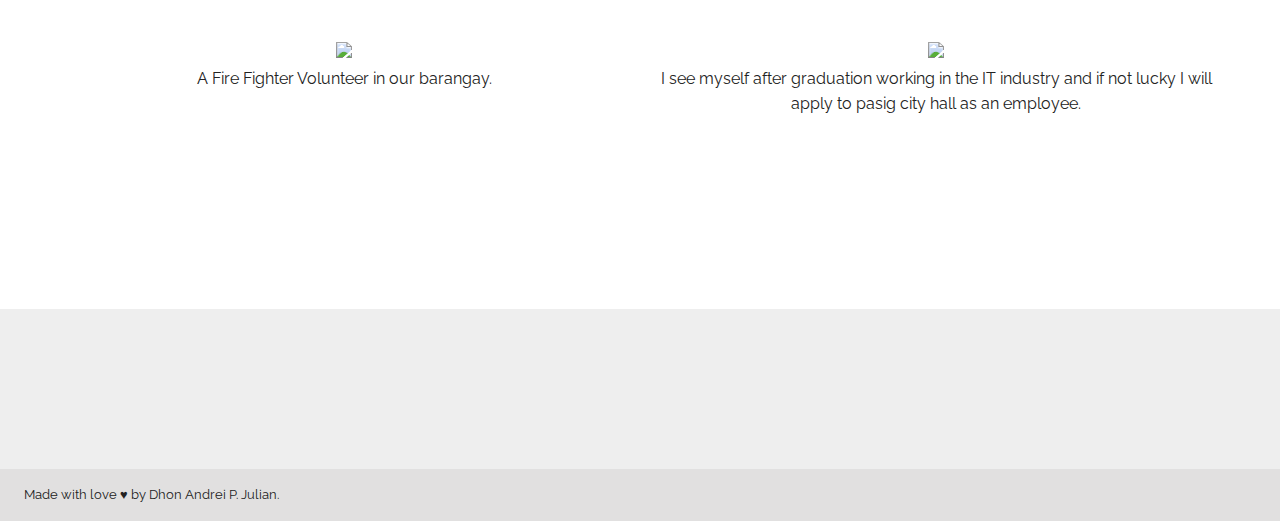
==== commit da6cc01f: "Add files via upload" ====
--- a/index.html
+++ b/index.html
@@ -56,7 +56,7 @@
                 <div class="row team center-xs">
                     <div class="col-md">
                         <div class="hover-outer-box">
-                            <img src="image/received_207345131084081.jpeg">
+                            <img src="received_207345131084081.jpeg">
                             <div class="hover-inner-box">
                                 <div class="hover-content"> 
                                     <h3>This is my family</h3>
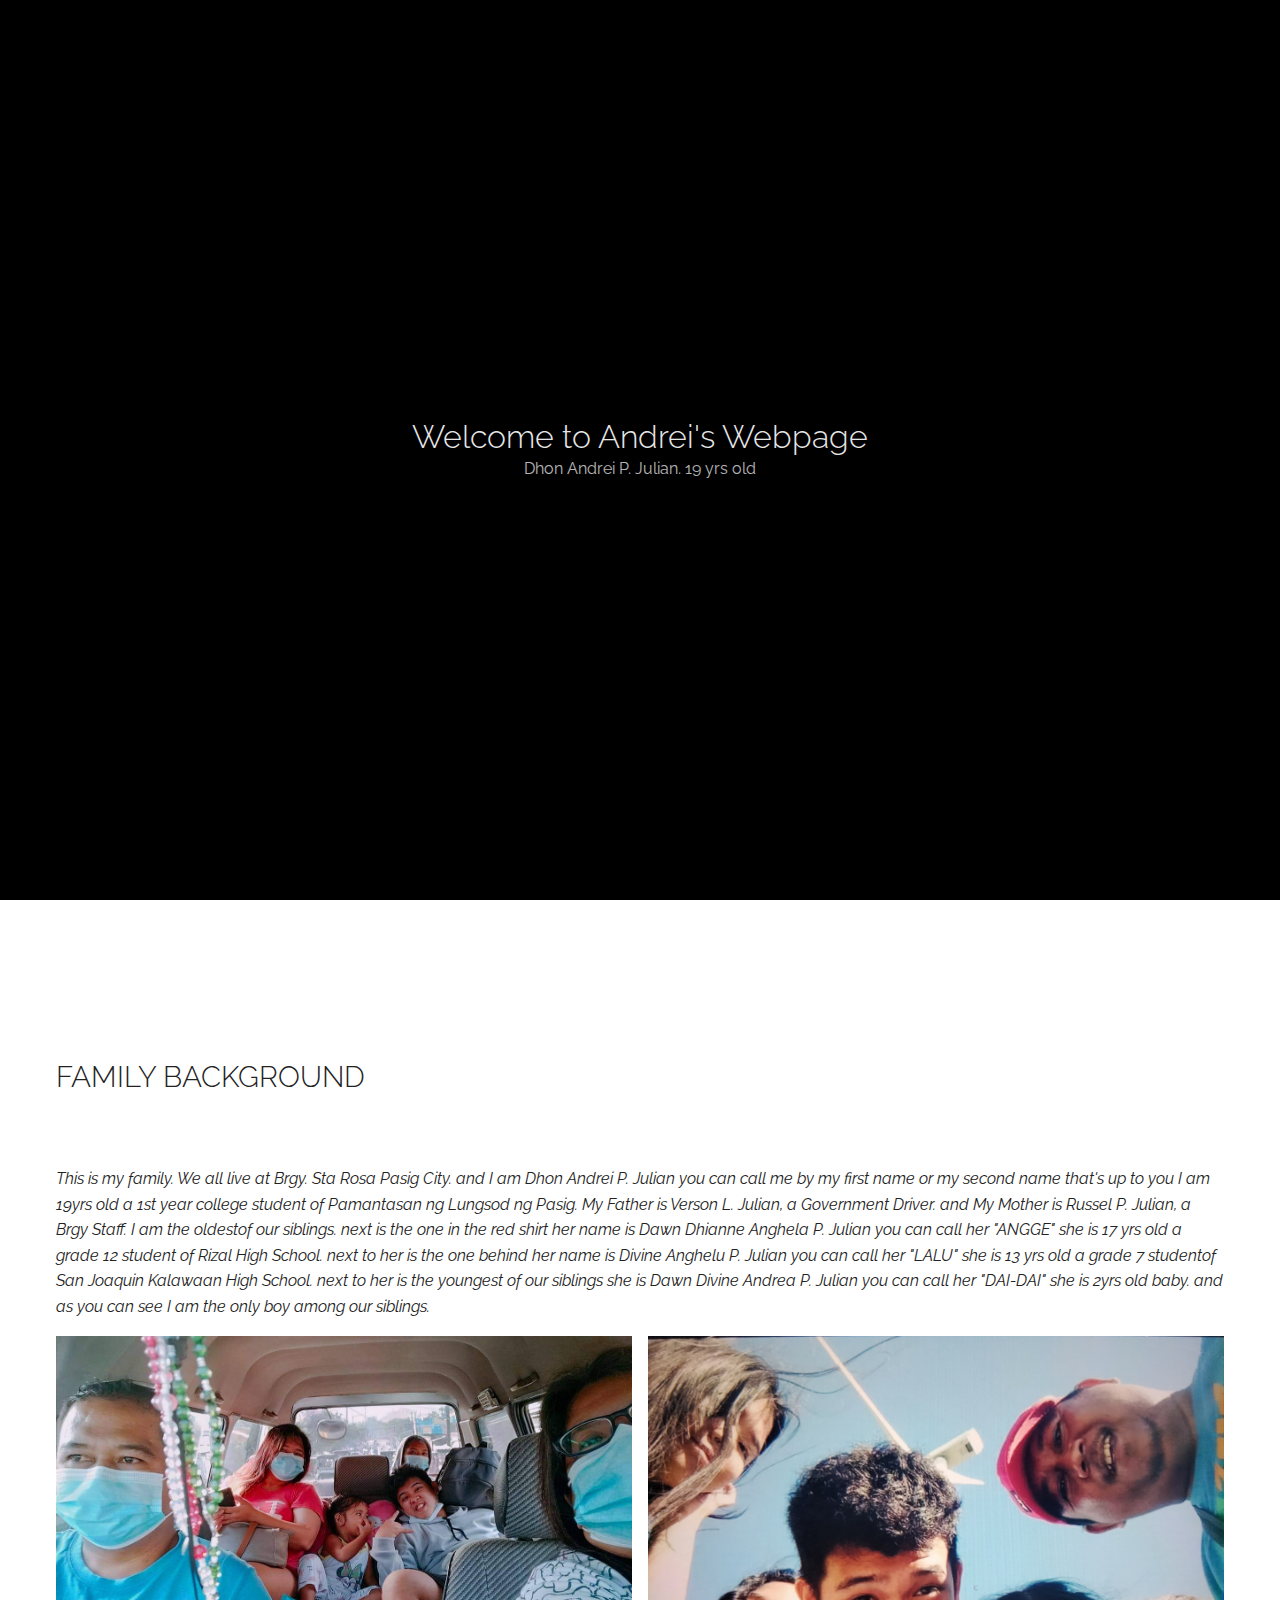
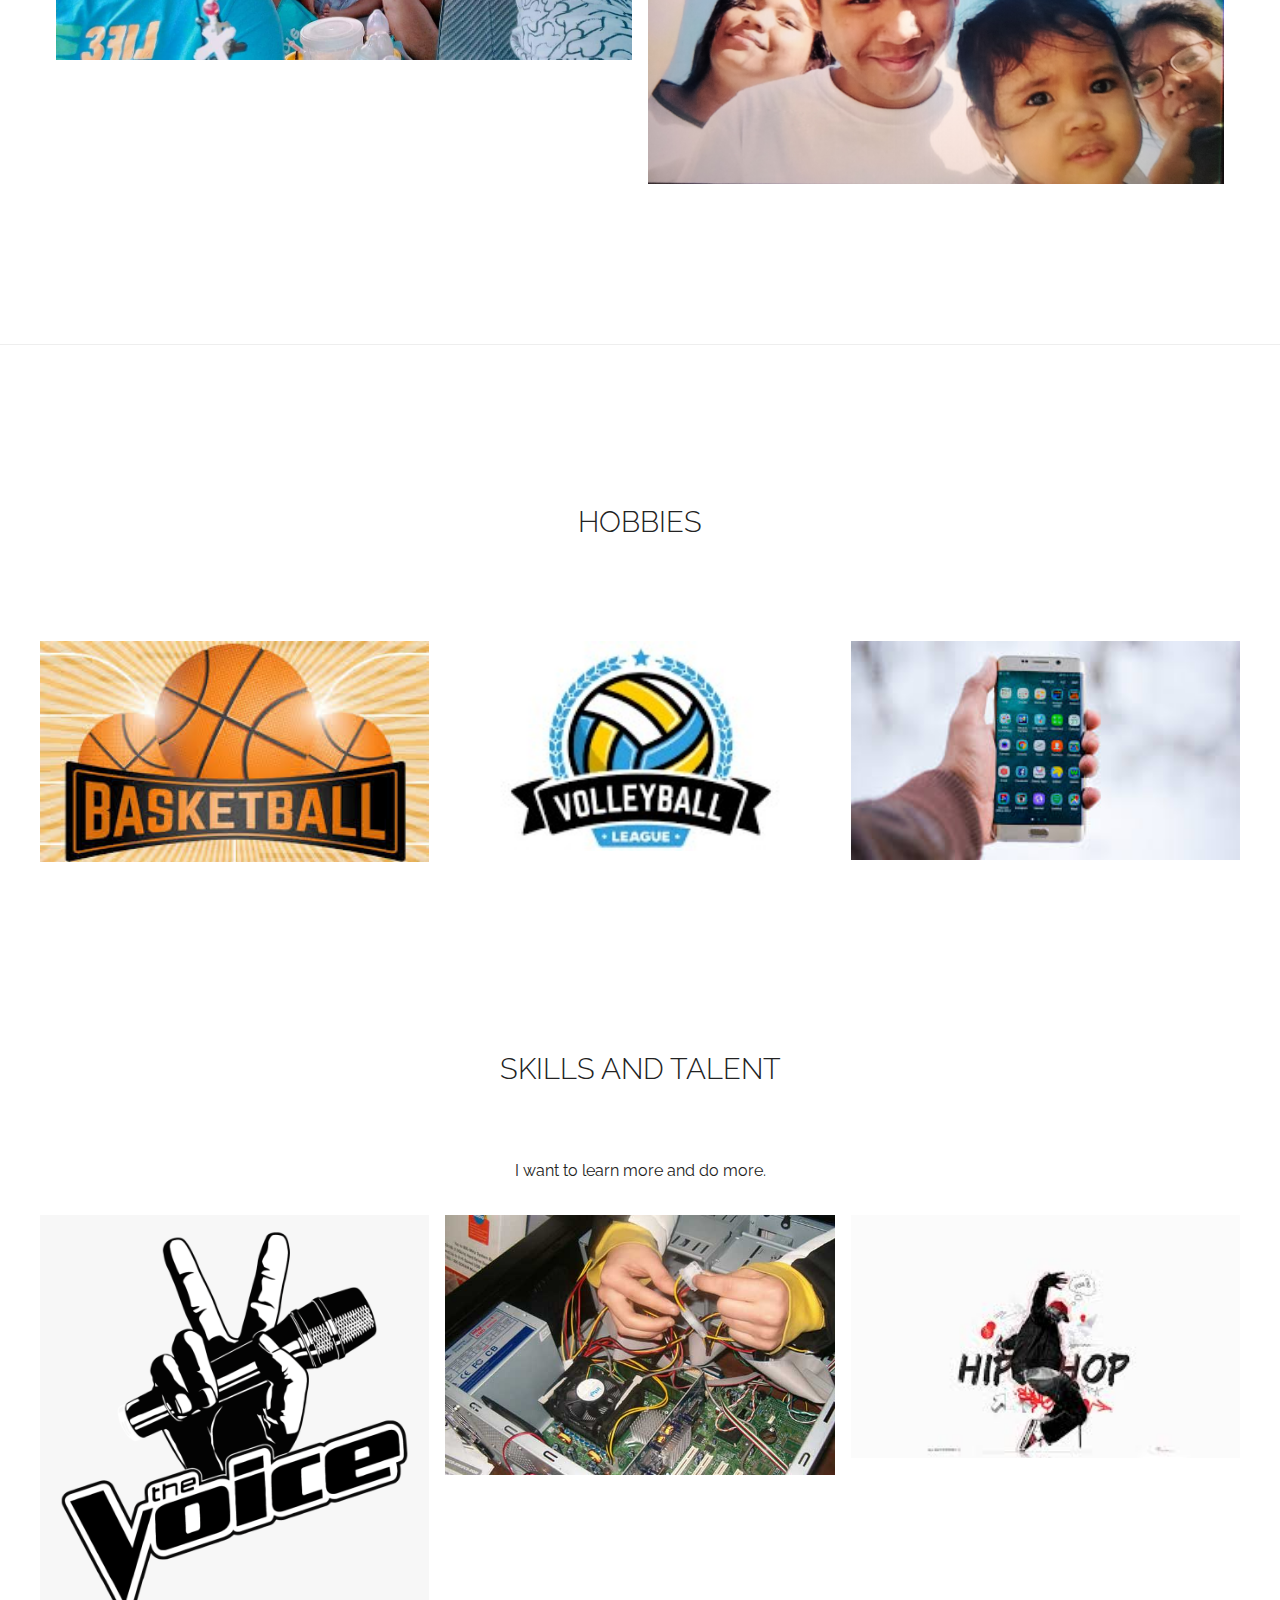
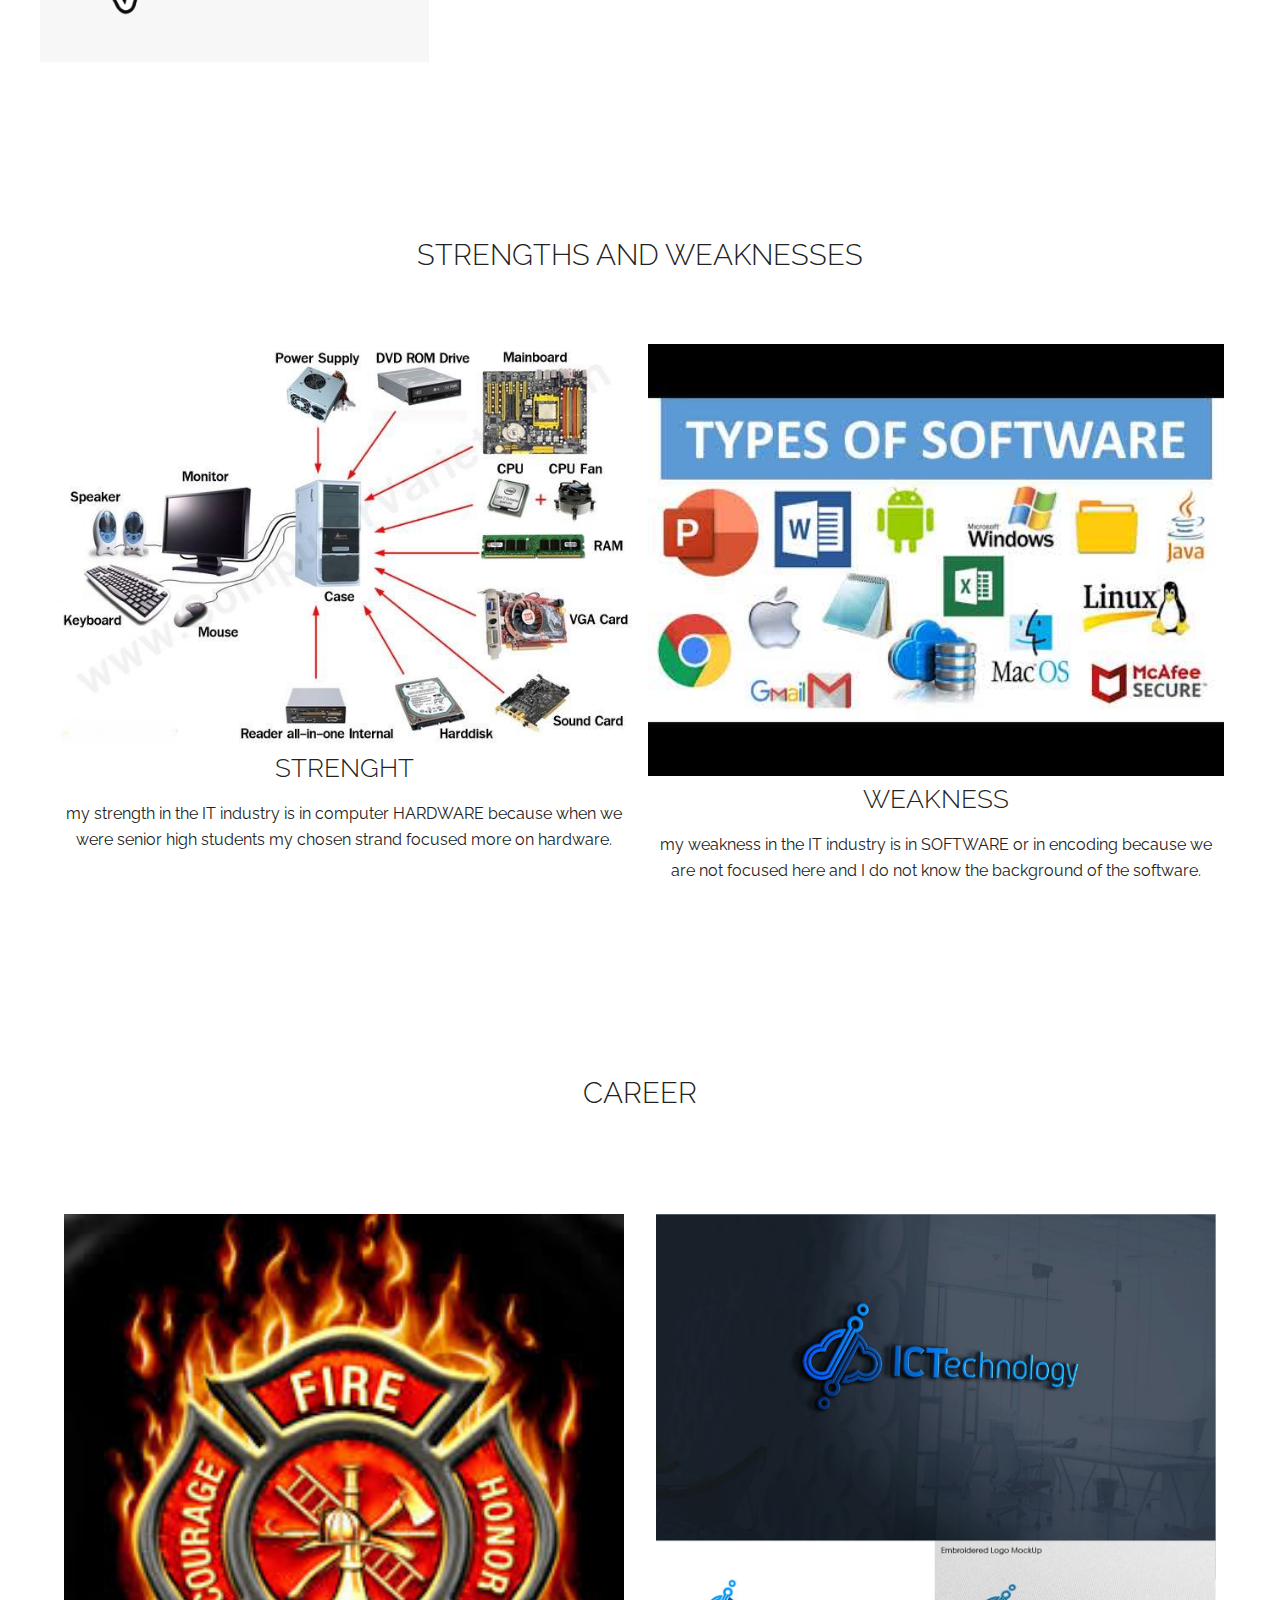
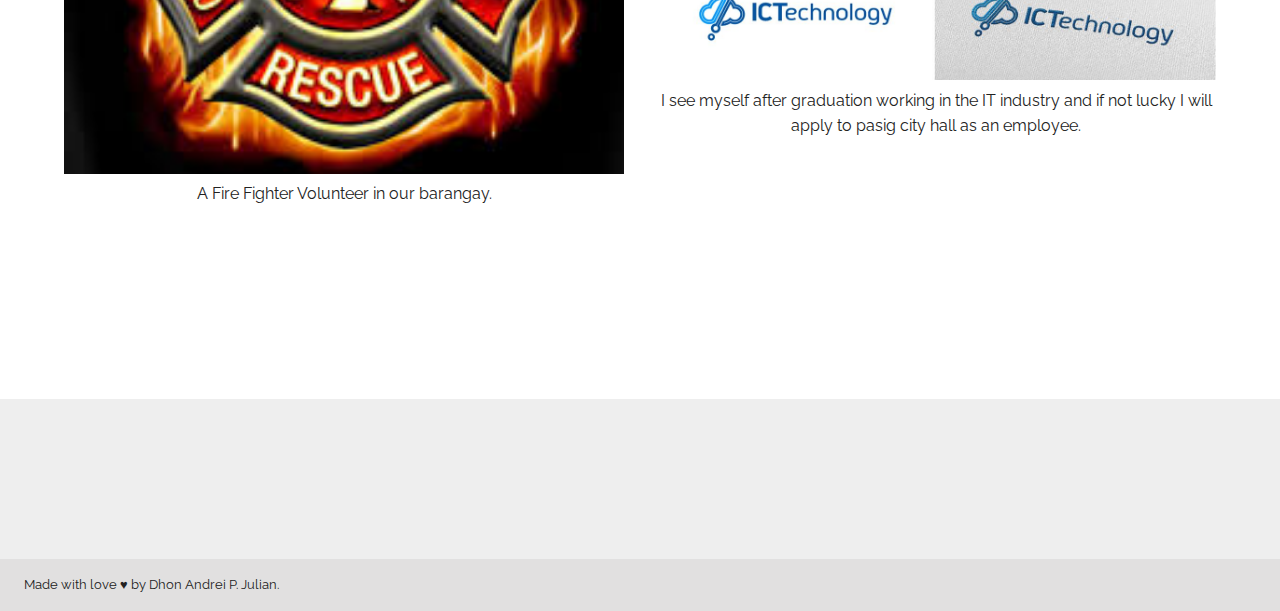
==== commit 2d2de620: "Add files via upload" ====
--- a/index.html
+++ b/index.html
@@ -68,7 +68,7 @@
                     </div>
                     <div class="col-md">
                         <div class="hover-outer-box">
-                            <img src="image2/image/IMG_20210111_194718.jpg">
+                            <img src="IMG_20210111_194718.jpg">
                             <div class="hover-inner-box">
                                 <div class="hover-content">
                                     <h3>This is my family</h3>
@@ -95,7 +95,7 @@
                    
                     <div class="col-md-4">
                         <div class="hover-outer-box">
-                            <img src="image2/image/basketball.jpg">
+                            <img src="basketball.jpg">
                             <div class="hover-inner-box">
                                 <div class="hover-content">
                                     <h3>sBasketball</h3>
@@ -107,7 +107,7 @@
                     </div>
                    <div class="col-md-4">
                         <div class="hover-outer-box">
-                            <img src="image2/image/volleyball1.jpg">
+                            <img src="volleyball1.jpg">
                             <div class="hover-inner-box">
                                 <div class="hover-content">
                                     <h3>Volleyball</h3>
@@ -122,7 +122,7 @@
                 <!-- <div class="row margin-bottom "> -->
                     <div class="col-md-4">
                         <div class="hover-outer-box">
-                            <img src="image2/image/phone.jpg">
+                            <img src="phone.jpg">
                             <div class="hover-inner-box">
                                 <div class="hover-content">
                                     <h3>Mobile Games</h3>
@@ -151,7 +151,7 @@
                 <div class="row margin-bottom-small">
                     <div class="col-md-4">
                         <div class="hover-outer-box">
-                            <img src="image2/image/singing.png">
+                            <img src="singing.png">
                             <div class="hover-inner-box">
                                 <div class="hover-content">
                                     <h3>Singing</h3>
@@ -163,7 +163,7 @@
                     </div>
                     <div class="col-md-4">
                         <div class="hover-outer-box">
-                           <img src="image2/image/computer-technician.jpg">
+                           <img src="computer-technician.jpg">
                             <div class="hover-inner-box">
                                 <div class="hover-content">
                                     <h3>PC Troubleshooting</h3>
@@ -175,7 +175,7 @@
                     </div>
                     <div class="col-md-4">
                         <div class="hover-outer-box">
-                            <img src="image2/image/hiphop.jpg">
+                            <img src="hiphop.jpg">
                             <div class="hover-inner-box">
                                 <div class="hover-content">
                                     <h3>Dancing</h3>
@@ -198,12 +198,12 @@
                     </div>
                     <div class="row margin-bottom-small center-xs">
                         <div class="col-md">
-                            <img src="image2/image/hardware.jpeg">
+                            <img src="hardware.jpeg">
                             <h3>STRENGHT</h3>
                             <p>my strength in the IT industry is in computer HARDWARE because when we were senior high students my chosen strand focused more on hardware. </p>
                         </div>
                         <div class="col-md">
-                             <img src="image2/image/software.jpg">
+                             <img src="software.jpg">
                             <h3>WEAKNESS</h3>
                             <p>my weakness in the IT industry is in SOFTWARE or in encoding because we are not focused here and I do not know the background of the software. </p>
                         </div>
@@ -222,12 +222,12 @@
                     
                      <div class="row margin-bottom-small center-xs">
                         <div class="col-md">
-                            <img src="image2/image/fire.jpg" class="icon ">
+                            <img src="fire.jpg" class="icon ">
                             
                             <p> A Fire Fighter Volunteer in our barangay. </p>
                         </div>
                         <div class="col-md">
-                            <img src="image2/image/IT.jpg" class="icon ">
+                            <img src="IT.jpg" class="icon ">
                             
                             <p>I see myself after graduation working in the IT industry and if not lucky I will apply to pasig city hall as an employee. </p>
                         </div>
